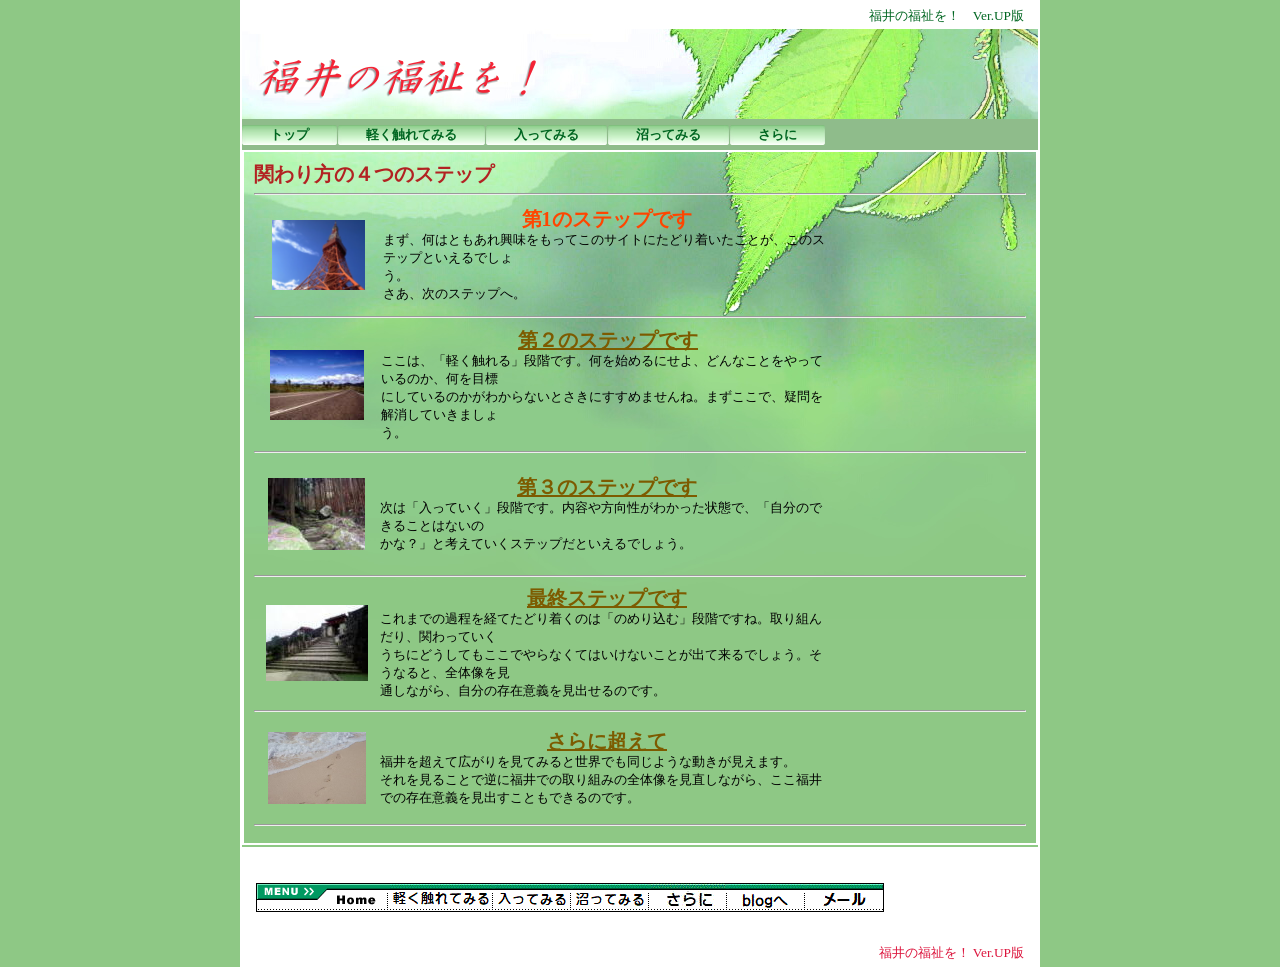
==== index.html @ b04d98d6 "Add files via upload" ====
<!DOCTYPE HTML PUBLIC "-//W3C//DTD HTML 4.01 Transitional//EN" "http://www.w3.org/TR/html4/loose.dtd">
<html lang="ja">

<!--2024/07/13 23:23:06-->

<head>
<meta http-equiv="Content-Type" content="text/html; charset=UTF-8">
<meta http-equiv="Content-Style-Type" content="text/css">
<meta http-equiv="Content-Script-Type" content="text/javascript">
<meta name="GENERATOR" content="JustSystems Homepage Builder Version 15.0.12.0 for Windows">
<title>関わり方の４つのステップ - 福井の福祉を！ - 新規サイト006</title>
  <link href="05_green_h2_0120.css" type="text/css" rel="stylesheet">
  <link rel="stylesheet" href="05_green_h2_0120.css" type="text/css" media="all">
 <a href="https://www.stylemap.co.jp/" title="アクセスカウンター" aria-label="アクセスカウンター"><span class="f-counter" data-dir="67" data-id="1781594639"></span></a>
 <script src="https://www.f-counter.net/js-counter/counter.js" async></script>

</head>

<body>
  <div id="page">
  <div id="header">
  福井の福祉を！　Ver.UP版</div>
  <div id="title">
  <h1><img src="logo_sitetitle_2.png" alt="福井の福祉を！" height="40" width="278" border="0"></h1></div>
 <div id="menubar"><div class="mainmenu"><ul><li class="mainmenulistitem"><span class="mainmenuitem"><span class="mainmenuitemright"><span class="mainmenuitemcenter"><a href="index.html" class="mainmenuitemlink"><span class="mainmenuitemmark">トップ</span></a></span></span></span></li>
 <li class="mainmenulistitem"><span class="mainmenuitem"><span class="mainmenuitemright"><span class="mainmenuitemcenter"><a href="new1.html" class="mainmenuitemlink"><span class="mainmenuitemmark">軽く触れてみる</span></a></span></span></span></li>
 <li class="mainmenulistitem"><span class="mainmenuitem"><span class="mainmenuitemright"><span class="mainmenuitemcenter"><a href="link1.html" class="mainmenuitemlink"><span class="mainmenuitemmark">入ってみる</span></a></span></span></span></li>
 <li class="mainmenulistitem"><span class="mainmenuitem"><span class="mainmenuitemright"><span class="mainmenuitemcenter"><a href="details1.html" class="mainmenuitemlink"><span class="mainmenuitemmark">沼ってみる</span></a></span></span></span></li>
 <li class="mainmenulistitem"><span class="mainmenuitem"><span class="mainmenuitemright"><span class="mainmenuitemcenter"><a href="details1001.html" class="mainmenuitemlink"><span class="mainmenuitemmark">さらに</span></a></span></span></span></li></ul>
  </div>
  </div>
  <div id="side1">
  <div class="submenu">
  <ul>
    <li><a href="index.html" class="HPZPageLink">関わり方の４つのステップ</a></li>
  </ul>
  </div>
  </div>
  <div align="left" style="width : 164px; text-align : left;" id="side2">
  <br>
  <br>
  <font face="ＭＳ Ｐゴシック" size="3" color="#7D5B00">どのステップからでも入っていけます。</font><br>
  <br>
  <br>
  <font size="4" color="Black">福祉に興味のある方は、まず左の写真をクリックしてみてください。</font> 　<font size="4" color="Black">それぞれのステップでの、福祉との関係を考えていけます。</font><br>
  <br>
  <br>
  　　　<font size="4" color="Red"><b>第1のステップ</b></font><br>
  <br>
  <font size="4" color="White">まずは用語を理解するところから。</font><br>
  <br>
  <font size="4">なんといっても、</font><br>
  <a href="https://sites.google.com/view/fukui-welfare-s/"><font size="4">福祉とは？</font></a><font size="4">　から</font><br>
  <br>
  <br>
  <a href=".\mondai.html"><font size="4">福祉の何が問題になっているの？</font></a><br>
  <br>
  <br>
  <a href=".\target.html"><font size="4">何を目指していくの？</font></a><br>
  <br>
  <br>
  <br>
  </div>
  <div id="main_wrapper000" class="HPZAutoMarginAdjuster">
  <div id="main">
  <h2><font color="Firebrick">関わり方の４つのステップ</font></h2>
  <hr>
  <table border="0" width="579">
    <tbody>
      <tr>
        <td align="center" valign="middle" width="122" height="102"><img src="0748.png" alt="リンク１" height="70" width="93" border="0"></td>
        <td align="left" width="447" height="102"><h2 align="center"><font color="OrangeRed"><b>第1のステップです</b></font></h2><font color="Black">まず、何はともあれ興味をもってこのサイトにたどり着いたことが、このステップといえるでしょ<br>
        う。</font><br clear="all">
        <font color="Black">さあ、次のステップへ。</font></td>
      </tr>
    </tbody>
  </table>
  <hr>
  <table border="0" width="584">
    <tbody>
      <tr>
        <td align="center" valign="middle" width="120" height="102"><a href="new1.html" class="HPZPageLink"><img src="oth0131.jpg" alt="リンク２" height="70" width="94" border="0"></a></td>
        <td align="left" width="454" height="102"><h2 align="center"><font color="OrangeRed"><a href="new1.html">第２のステップです</a></font></h2><font color="Black">ここは、「軽く触れる」段階です。何を始めるにせよ、どんなことをやっているのか、何を目標<br>
        にしているのかがわからないとさきにすすめませんね。まずここで、疑問を解消していきましょ<br>
        う。</font></td>
      </tr>
    </tbody>
  </table>
  <hr>
  <table border="0" width="583">
    <tbody>
      <tr>
        <td align="center" valign="middle"><a href="link1.html" class="HPZPageLink"><img src="nat0091.jpg" alt="リンク３" height="72" width="97" border="0"></a></td>
        <td align="left" width="454" height="102"><h2 align="center"><font color="OrangeRed"><b><a href="link1.html">第３のステップです</a></b></font></h2><font color="Black">次は「入っていく」段階です。内容や方向性がわかった状態で、「自分のできることはないの<br>
        かな？」と考えていくステップだといえるでしょう。</font></td>
      </tr>
    </tbody>
  </table>
  <hr>
  <table border="0" width="583">
    <tbody>
      <tr>
        <td align="center" valign="middle"><a href="details1.html" class="HPZPageLink"><img src="oth0031.jpg" alt="リンク４" height="76" width="102" border="0"></a></td>
        <td align="left" width="454" height="102"><h2 align="center"><font color="OrangeRed"><b><a href="details1.html">最終ステップです</a></b></font></h2><font color="Black">これまでの過程を経てたどり着くのは「のめり込む」段階ですね。取り組んだり、関わっていく<br>
        うちにどうしてもここでやらなくてはいけないことが出て来るでしょう。そうなると、全体像を見<br>
        通しながら、自分の存在意義を見出せるのです。</font></td>
      </tr>
    </tbody>
  </table>
  <hr>
<table border="0" width="583">
    <tbody>
      <tr>
            <td align="center" valign="middle" width="119" height="93"><a href="./detail1001.html"><img src="sas0891.jpg" border="0" width="98" height="72"></a></td>
            <td align="left" width="454" height="93"><h2 align="center"><font color="OrangeRed"><b><a href="details1001.html">さらに超えて</a></b></font></h2><font color="Black">福井を超えて広がりを見てみると世界でも同じような動きが見えます。<br>
        それを見ることで逆に福井での取り組みの全体像を見直しながら、ここ福井での存在意義を見出すこともできるのです。</font></td>
          </tr>
    </tbody>
  </table>
  <hr>
  </div>
  </div>
  <div id="footer">
  <div align="left"></div><br clear="all">
 <br clear="all">
  <table border="0" cellpadding="0" cellspacing="0">
    <tbody>
      <tr>
        <td><img src="45bt2_121.gif" alt="" height="29" width="71" border="0"></td>
        <td><a href="index.html" class="HPZPageLink"><img src="bt_01_off_3.gif" alt="" height="29" width="60" border="0"></a></td>
        <td><img src="45bt2_221.gif" alt="" height="29" width="3" border="0"></td>
        <td><a href="new1.html" class="HPZPageLink"><img src="bt_02_off_3.gif" alt="" height="29" width="102" border="0"></a></td>
        <td><img src="45bt2_221.gif" alt="" height="29" width="3" border="0"></td>
        <td><a href="link1.html" class="HPZPageLink"><img src="bt_03_off_3.gif" alt="" height="29" width="75" border="0"></a></td>
        <td><img src="45bt2_221.gif" alt="" height="29" width="3" border="0"></td>
        <td><a href="details1.html" class="HPZPageLink"><img src="bt_04_off_3.gif" alt="" height="29" width="75" border="0"></a></td>
        <td><img src="45bt2_221.gif" alt="" height="29" width="3" border="0"></td>
        <td><a href="details1001.html" class="HPZPageLink"><img src="bt_07_off_3.gif" alt="" height="29" width="75" border="0"></a></td>
        <td><img src="45bt2_221.gif" alt="" height="29" width="3" border="0"></td>
        <td><img src="bt_05_off_3.gif" alt="" height="29" width="75" border="0"></td>
        <td><img src="45bt2_221.gif" alt="" height="29" width="3" border="0"></td>
        <td><a href="mailto:fukui.welfare@gmail.com?subject==%96%E2%82%A2%8D%87%82%ED%82%B9"><img src="bt_06_off_2.gif" alt="" height="29" width="75" border="0"></a></td>
        <td><img src="45bt2_321.gif" alt="" height="29" width="2" border="0"></td>
      </tr>
    </tbody>
  </table>
  <br clear="all">
  <br clear="all">
  <div align="right"><font color="Crimson">福井の福祉を！ Ver.UP版</font></div></div>
  <div id="HPZLPPageTail" style="clear: both;"></div></div>
</body>

</html>
---- 05_green_h2_0120.css ----
* body,* img,* div,* p{
 _behavior: url("cssassist.htc");
}
#footer{
 clear: both;
 width: auto;
 display: block;
 min-height: 16px;
 margin: 0px;
 padding: 4px 14px 3px;
 background: #ffffff left top;
 text-align: right;
 font-style: normal;
 font-weight: normal;
}
#header{
 clear: both;
 width: auto;
 display: block;
 min-height: 16px;
 margin: 0px;
 padding: 5px 14px 4px;
 background: #ffffff left top;
 text-align: right;
 font-style: normal;
 font-weight: normal;
}
#main{
 float: none;
 width: auto;
 min-height: 409px;
 display: block;
 margin: 0px 0px 2px;
 padding: 10px;
 text-align: left;
 font-style: normal;
 font-weight: normal;
 border: 2px solid #ffffff;
}
#menubar{
 clear: both;
 width: auto;
 display: block;
 min-height: 17px;
 margin: 0px;
 padding: 3px 0px;
 background: #8fbc8b left top;
 text-align: left;
 font-style: normal;
 font-weight: bold;
}
#menubar .button{
 margin: 0px;
 padding: 5px 15px 4px 6px;
}
#menubar a.tabs:hover{
 color: #6b78a9;
}
#page{
 width: 796px;
 margin: 0px auto;
 min-height: auto;
 padding: 0px;
 background: #8ec885 url("h2_0001.jpg") no-repeat center top;
 font-style: normal;
 font-weight: normal;
 font-size: 10pt;
 font-family: "MS UI Gothic";
 color: #006621;
 border: 2px solid #ffffff;
 min-width: 600px;
}
#side1{
 float: left;
 width: 176px;
 display: none;
 min-height: 409px;
 margin: 0px 2px 2px 0px;
 padding: 10px;
 text-align: left;
 font-style: normal;
 font-weight: normal;
 border-top: 2px solid #ffffff;
 border-right: 2px solid #ffffff;
 border-bottom: 2px solid #ffffff;
 border-left: none;
}
#side1 .list{
 text-align: left;
 font: 1em/120% "MS UI Gothic";
 margin: 3px 0px 3px 15px;
 width: 185px;
 height: 20px;
}
#side1 .list a{
 background: #ffffff;
}
#side1 .list a:hover{
 background: #efefef;
 color: #0600b3;
}
#side2{
 float: right;
 width: 176px;
 display: none;
 min-height: 409px;
 margin: 0px 0px 2px 2px;
 padding: 10px;
 text-align: left;
 font-style: normal;
 font-weight: normal;
 border-top: 2px solid #ffffff;
 border-right: none;
 border-bottom: 2px solid #ffffff;
 border-left: 2px solid #ffffff;
}
#title{
 clear: both;
 width: auto;
 display: block;
 min-height: 50px;
 margin: 0px;
 padding: 30px 16px 10px;
 text-align: left;
 font-style: normal;
 font-weight: normal;
 font-size: 18pt;
}
.address1{
 padding: 0px 0px 0px 20px;
 background: url("h2_0120_mailbtn01001.png") no-repeat left top;
 font-style: normal;
 font-weight: bold;
 font-size: 11pt;
 color: #806a00;
 text-decoration: none;
 text-transform: none;
}
.address2{
 padding: 0px 0px 0px 20px;
 background: url("h2_0120_mailbtn02001.png") no-repeat left top;
 font-style: normal;
 font-weight: bold;
 font-size: 11pt;
 color: #0084b0;
 text-decoration: none;
 text-transform: none;
}
.column1{
 margin: 10px 0px;
 padding: 10px;
 background: #b3a24e left top;
 font-style: normal;
 font-weight: normal;
 font-size: 10pt;
 color: #7a3f00;
 text-decoration: none;
 text-transform: none;
 border: 2px solid #7a3f00;
}
.column2{
 margin: 10px 0px;
 padding: 10px;
 background: #6ab844 left top;
 font-style: normal;
 font-weight: normal;
 font-size: 10pt;
 color: #ffffff;
 text-decoration: none;
 text-transform: none;
 border: 2px solid #006400;
}
.contents{
 position: relative;
 width: 100%;
}
.date1{
 font-style: normal;
 font-weight: bold;
 font-size: 8pt;
 color: #ffff00;
 text-decoration: none;
 text-transform: none;
}
.date2{
 font-style: normal;
 font-weight: bold;
 font-size: 8pt;
 color: #ffffff;
 text-decoration: none;
 text-transform: none;
}
.hide{
 display: none;
}
.horzmenu2 .mainmenuitemcurrent .mainmenuitemlink{
 color: #e0ffc4;
}
.horzmenu2 .mainmenuitemcurrent .mainmenuitemlink:link{
 color: #e0ffc4;
}
.horzmenu2 .mainmenuitemcurrent .mainmenuitemlink:visited{
 color: #e0ffc4;
}
.horzmenu3 .mainmenuitemcurrent .mainmenuitemlink{
 color: #e0ffc4;
}
.horzmenu3 .mainmenuitemcurrent .mainmenuitemlink:link{
 color: #e0ffc4;
}
.horzmenu3 .mainmenuitemcurrent .mainmenuitemlink:visited{
 color: #e0ffc4;
}
.horzmenu4 .mainmenuitemcurrent .mainmenuitemlink{
 color: #e0ffc4;
}
.horzmenu4 .mainmenuitemcurrent .mainmenuitemlink:link{
 color: #e0ffc4;
}
.horzmenu4 .mainmenuitemcurrent .mainmenuitemlink:visited{
 color: #e0ffc4;
}
.horzmenu5 .mainmenuitemcurrent .mainmenuitemlink{
 color: #e0ffc4;
}
.horzmenu5 .mainmenuitemcurrent .mainmenuitemlink:link{
 color: #e0ffc4;
}
.horzmenu5 .mainmenuitemcurrent .mainmenuitemlink:visited{
 color: #e0ffc4;
}
.horzmenu6 .mainmenuitemcurrent .mainmenuitemlink{
 color: #e0ffc4;
}
.horzmenu6 .mainmenuitemcurrent .mainmenuitemlink:link{
 color: #e0ffc4;
}
.horzmenu6 .mainmenuitemcurrent .mainmenuitemlink:visited{
 color: #e0ffc4;
}
.horzmenu7 .mainmenuitemcurrent .mainmenuitemlink{
 color: #e0ffc4;
}
.horzmenu7 .mainmenuitemcurrent .mainmenuitemlink:link{
 color: #e0ffc4;
}
.horzmenu7 .mainmenuitemcurrent .mainmenuitemlink:visited{
 color: #e0ffc4;
}
.horzmenu8 .mainmenuitemcurrent .mainmenuitemlink{
 color: #e0ffc4;
}
.horzmenu8 .mainmenuitemcurrent .mainmenuitemlink:link{
 color: #e0ffc4;
}
.horzmenu8 .mainmenuitemcurrent .mainmenuitemlink:visited{
 color: #e0ffc4;
}
.horzmenu9 .mainmenuitemcurrent .mainmenuitemlink{
 color: #e0ffc4;
}
.horzmenu9 .mainmenuitemcurrent .mainmenuitemlink:link{
 color: #e0ffc4;
}
.horzmenu9 .mainmenuitemcurrent .mainmenuitemlink:visited{
 color: #e0ffc4;
}
.HPZAutoMarginAdjuster{
 overflow-x: hidden;
}
.hpzlarge1{
 font-style: normal;
 font-weight: bold;
 font-size: 18pt;
 color: #5c3b99;
 text-decoration: none;
 text-transform: none;
}
.hpzmidium1{
 font-style: normal;
 font-weight: bold;
 font-size: 15pt;
 color: #5c3b99;
 text-decoration: none;
 text-transform: none;
}
.hpzsmall1{
 font-style: normal;
 font-weight: bold;
 font-size: 12pt;
 color: #5c3b99;
 text-decoration: none;
 text-transform: none;
}
.line1{
 margin: 5px 0px;
 padding: 5px 10px;
 background: #46b599 left top;
 font-style: normal;
 font-weight: bold;
 font-size: 11pt;
 color: #005949;
 text-decoration: none;
 text-transform: none;
 border-top: 2px solid #006400;
 border-bottom: 2px solid #006400;
}
.line2{
 margin: 5px 0px;
 padding: 5px 10px;
 background: #c6e3c6 left top;
 font-style: normal;
 font-weight: bold;
 font-size: 11pt;
 color: #006620;
 text-decoration: none;
 text-transform: none;
 border-top: 2px solid #006620;
 border-bottom: 2px solid #006620;
}
.link1{
 padding: 0px 0px 0px 20px;
 background: url("h2_0120_linkbtn01001.png") no-repeat left top;
 font-style: normal;
 font-weight: bold;
 font-size: 11pt;
 color: #6b8e23;
 text-decoration: none;
 text-transform: none;
}
.link2{
 padding: 0px 0px 0px 20px;
 background: url("h2_0120_linkbtn02001.png") no-repeat left top;
 font-style: normal;
 font-weight: bold;
 font-size: 11pt;
 color: #ff5d00;
 text-decoration: none;
 text-transform: none;
}
.mainmenu .mainmenuitem,.horzmenu2 .mainmenuitem,.horzmenu3 .mainmenuitem,.horzmenu4 .mainmenuitem,.horzmenu5 .mainmenuitem,.horzmenu6 .mainmenuitem,.horzmenu7 .mainmenuitem,.horzmenu8 .mainmenuitem,.horzmenu9 .mainmenuitem{
 float: left;
 padding: 0px 0px 0px 8px;
 background: url("0083_04_01001.png") no-repeat left center;
 display: inline;
}
.mainmenu .mainmenuitem:hover .mainmenuitemcenter,.horzmenu2 .mainmenuitem:hover .mainmenuitemcenter,.horzmenu3 .mainmenuitem:hover .mainmenuitemcenter,.horzmenu4 .mainmenuitem:hover .mainmenuitemcenter,.horzmenu5 .mainmenuitem:hover .mainmenuitemcenter,.horzmenu6 .mainmenuitem:hover .mainmenuitemcenter,.horzmenu7 .mainmenuitem:hover .mainmenuitemcenter,.horzmenu8 .mainmenuitem:hover .mainmenuitemcenter,.horzmenu9 .mainmenuitem:hover .mainmenuitemcenter,.mainmenu .mainmenuitemcurrent .mainmenuitemcenter,.horzmenu2 .mainmenuitemcurrent .mainmenuitemcenter,.horzmenu3 .mainmenuitemcurrent .mainmenuitemcenter,.horzmenu4 .mainmenuitemcurrent .mainmenuitemcenter,.horzmenu5 .mainmenuitemcurrent .mainmenuitemcenter,.horzmenu6 .mainmenuitemcurrent .mainmenuitemcenter,.horzmenu7 .mainmenuitemcurrent .mainmenuitemcenter,.horzmenu8 .mainmenuitemcurrent .mainmenuitemcenter,.horzmenu9 .mainmenuitemcurrent .mainmenuitemcenter{
 background: url("0084_04_02001.png") repeat-x left center;
}
.mainmenu .mainmenuitem:hover .mainmenuitemright,.horzmenu2 .mainmenuitem:hover .mainmenuitemright,.horzmenu3 .mainmenuitem:hover .mainmenuitemright,.horzmenu4 .mainmenuitem:hover .mainmenuitemright,.horzmenu5 .mainmenuitem:hover .mainmenuitemright,.horzmenu6 .mainmenuitem:hover .mainmenuitemright,.horzmenu7 .mainmenuitem:hover .mainmenuitemright,.horzmenu8 .mainmenuitem:hover .mainmenuitemright,.horzmenu9 .mainmenuitem:hover .mainmenuitemright,.mainmenu .mainmenuitemcurrent .mainmenuitemright,.horzmenu2 .mainmenuitemcurrent .mainmenuitemright,.horzmenu3 .mainmenuitemcurrent .mainmenuitemright,.horzmenu4 .mainmenuitemcurrent .mainmenuitemright,.horzmenu5 .mainmenuitemcurrent .mainmenuitemright,.horzmenu6 .mainmenuitemcurrent .mainmenuitemright,.horzmenu7 .mainmenuitemcurrent .mainmenuitemright,.horzmenu8 .mainmenuitemcurrent .mainmenuitemright,.horzmenu9 .mainmenuitemcurrent .mainmenuitemright{
 padding: 0px 8px 0px 0px;
 background: url("0084_04_03001.png") no-repeat right center;
}
.mainmenu .mainmenuitem:hover,.horzmenu2 .mainmenuitem:hover,.horzmenu3 .mainmenuitem:hover,.horzmenu4 .mainmenuitem:hover,.horzmenu5 .mainmenuitem:hover,.horzmenu6 .mainmenuitem:hover,.horzmenu7 .mainmenuitem:hover,.horzmenu8 .mainmenuitem:hover,.horzmenu9 .mainmenuitem:hover,.mainmenu .mainmenuitemcurrent .mainmenuitem,.horzmenu2 .mainmenuitemcurrent .mainmenuitem,.horzmenu3 .mainmenuitemcurrent .mainmenuitem,.horzmenu4 .mainmenuitemcurrent .mainmenuitem,.horzmenu5 .mainmenuitemcurrent .mainmenuitem,.horzmenu6 .mainmenuitemcurrent .mainmenuitem,.horzmenu7 .mainmenuitemcurrent .mainmenuitem,.horzmenu8 .mainmenuitemcurrent .mainmenuitem,.horzmenu9 .mainmenuitemcurrent .mainmenuitem{
 padding: 0px 0px 0px 8px;
 background: url("0084_04_01001.png") no-repeat left center;
}
.mainmenu .mainmenuitemcenter,.horzmenu2 .mainmenuitemcenter,.horzmenu3 .mainmenuitemcenter,.horzmenu4 .mainmenuitemcenter,.horzmenu5 .mainmenuitemcenter,.horzmenu6 .mainmenuitemcenter,.horzmenu7 .mainmenuitemcenter,.horzmenu8 .mainmenuitemcenter,.horzmenu9 .mainmenuitemcenter{
 float: left;
 display: inline;
 background: url("0083_04_02001.png") repeat-x left center;
}
.mainmenu .mainmenuitemcurrent .mainmenuitemlink{
 color: #e0ffc4;
}
.mainmenu .mainmenuitemcurrent .mainmenuitemlink:link{
 color: #e0ffc4;
}
.mainmenu .mainmenuitemcurrent .mainmenuitemlink:visited{
 color: #e0ffc4;
}
.mainmenu .mainmenuitemlink,.horzmenu2 .mainmenuitemlink,.horzmenu3 .mainmenuitemlink,.horzmenu4 .mainmenuitemlink,.horzmenu5 .mainmenuitemlink,.horzmenu6 .mainmenuitemlink,.horzmenu7 .mainmenuitemlink,.horzmenu8 .mainmenuitemlink,.horzmenu9 .mainmenuitemlink{
 float: left;
 text-decoration: none;
 margin: 0px;
 white-space: pre;
 text-align: left;
 font-style: normal;
 font-weight: bold;
 padding: 4px 20px 3px;
}
.mainmenu .mainmenuitemlink:link{
 color: #006621;
}
.mainmenu .mainmenuitemlink:visited{
 color: #006621;
}
.mainmenu .mainmenuitemlink:hover,.horzmenu2 .mainmenuitemlink:hover,.horzmenu3 .mainmenuitemlink:hover,.horzmenu4 .mainmenuitemlink:hover,.horzmenu5 .mainmenuitemlink:hover,.horzmenu6 .mainmenuitemlink:hover,.horzmenu7 .mainmenuitemlink:hover,.horzmenu8 .mainmenuitemlink:hover,.horzmenu9 .mainmenuitemlink:hover{
 color: #e0ffc4;
}
.mainmenu .mainmenuitemright,.horzmenu2 .mainmenuitemright,.horzmenu3 .mainmenuitemright,.horzmenu4 .mainmenuitemright,.horzmenu5 .mainmenuitemright,.horzmenu6 .mainmenuitemright,.horzmenu7 .mainmenuitemright,.horzmenu8 .mainmenuitemright,.horzmenu9 .mainmenuitemright{
 float: left;
 display: inline;
 padding: 0px 8px 0px 0px;
 background: url("0083_04_03001.png") no-repeat right center;
}
.mainmenu :link,.horzmenu2 :link,.horzmenu3 :link,.horzmenu4 :link,.horzmenu5 :link,.horzmenu6 :link,.horzmenu7 :link,.horzmenu8 :link,.horzmenu9 :link{
 color: #006621;
}
.mainmenu :visited,.horzmenu2 :visited,.horzmenu3 :visited,.horzmenu4 :visited,.horzmenu5 :visited,.horzmenu6 :visited,.horzmenu7 :visited,.horzmenu8 :visited,.horzmenu9 :visited{
 color: #006621;
}
.mainmenu :hover,.horzmenu2 :hover,.horzmenu3 :hover,.horzmenu4 :hover,.horzmenu5 :hover,.horzmenu6 :hover,.horzmenu7 :hover,.horzmenu8 :hover,.horzmenu9 :hover{
 color: #e0ffc4;
}
.mainmenu li,.horzmenu2 li,.horzmenu3 li,.horzmenu4 li,.horzmenu5 li,.horzmenu6 li,.horzmenu7 li,.horzmenu8 li,.horzmenu9 li{
 float: left;
 display: inline;
 padding: 0px 1px 0px 0px;
}
.mainmenu ul,.horzmenu2 ul,.horzmenu3 ul,.horzmenu4 ul,.horzmenu5 ul,.horzmenu6 ul,.horzmenu7 ul,.horzmenu8 ul,.horzmenu9 ul{
 float: left;
 list-style: none;
 margin: 0px;
 padding: 0px;
}
.mainmenu ul.pulldownmenu :hover,.horzmenu2 ul.pulldownmenu :hover,.horzmenu3 ul.pulldownmenu :hover,.horzmenu4 ul.pulldownmenu :hover,.horzmenu5 ul.pulldownmenu :hover,.horzmenu6 ul.pulldownmenu :hover,.horzmenu7 ul.pulldownmenu :hover,.horzmenu8 ul.pulldownmenu :hover,.horzmenu9 ul.pulldownmenu :hover{
 background-color: #70a16f;
}
.mainmenu ul.pulldownmenu a,.horzmenu2 ul.pulldownmenu a,.horzmenu3 ul.pulldownmenu a,.horzmenu4 ul.pulldownmenu a,.horzmenu5 ul.pulldownmenu a,.horzmenu6 ul.pulldownmenu a,.horzmenu7 ul.pulldownmenu a,.horzmenu8 ul.pulldownmenu a,.horzmenu9 ul.pulldownmenu a{
 text-decoration: none;
}
.mainmenu ul.pulldownmenu li,.horzmenu2 ul.pulldownmenu li,.horzmenu3 ul.pulldownmenu li,.horzmenu4 ul.pulldownmenu li,.horzmenu5 ul.pulldownmenu li,.horzmenu6 ul.pulldownmenu li,.horzmenu7 ul.pulldownmenu li,.horzmenu8 ul.pulldownmenu li,.horzmenu9 ul.pulldownmenu li{
 margin: 0px;
 padding: 5px;
 clear: both;
 white-space: pre;
 border-top: none;
 border-right: 1px;
 border-bottom: 1px solid #ffffff;
 border-left: 1px;
}
.mainmenu ul.pulldownmenu,.horzmenu2 ul.pulldownmenu,.horzmenu3 ul.pulldownmenu,.horzmenu4 ul.pulldownmenu,.horzmenu5 ul.pulldownmenu,.horzmenu6 ul.pulldownmenu,.horzmenu7 ul.pulldownmenu,.horzmenu8 ul.pulldownmenu,.horzmenu9 ul.pulldownmenu{
 display: none;
 list-style: none;
 position: absolute;
 margin: 0px;
 padding: 0px;
 text-decoration: none;
 background-color: #a2cca1;
 border: 1px solid #dcdcdc;
}
.mainmenu,.horzmenu2,.horzmenu3,.horzmenu4,.horzmenu5,.horzmenu6,.horzmenu7,.horzmenu8,.horzmenu9{
 margin: 0px;
 padding: 0px;
 overflow: auto;
 color: #006621;
}
.submenu .submenuitem .submenuitemcenter,.vertmenu2 .submenuitem .submenuitemcenter,.vertmenu3 .submenuitem .submenuitemcenter,.vertmenu4 .submenuitem .submenuitemcenter,.vertmenu5 .submenuitem .submenuitemcenter,.vertmenu6 .submenuitem .submenuitemcenter,.vertmenu7 .submenuitem .submenuitemcenter,.vertmenu8 .submenuitem .submenuitemcenter,.vertmenu9 .submenuitem .submenuitemcenter{
 float: left;
 display: inline;
}
.submenu .submenuitem .submenuitemright,.vertmenu2 .submenuitem .submenuitemright,.vertmenu3 .submenuitem .submenuitemright,.vertmenu4 .submenuitem .submenuitemright,.vertmenu5 .submenuitem .submenuitemright,.vertmenu6 .submenuitem .submenuitemright,.vertmenu7 .submenuitem .submenuitemright,.vertmenu8 .submenuitem .submenuitemright,.vertmenu9 .submenuitem .submenuitemright{
 float: left;
 display: inline;
}
.submenu .submenuitem,.vertmenu2 .submenuitem,.vertmenu3 .submenuitem,.vertmenu4 .submenuitem,.vertmenu5 .submenuitem,.vertmenu6 .submenuitem,.vertmenu7 .submenuitem,.vertmenu8 .submenuitem,.vertmenu9 .submenuitem{
 float: left;
}
.submenu .submenuitem:hover .submenuitemcenter,.vertmenu2 .submenuitem:hover .submenuitemcenter,.vertmenu3 .submenuitem:hover .submenuitemcenter,.vertmenu4 .submenuitem:hover .submenuitemcenter,.vertmenu5 .submenuitem:hover .submenuitemcenter,.vertmenu6 .submenuitem:hover .submenuitemcenter,.vertmenu7 .submenuitem:hover .submenuitemcenter,.vertmenu8 .submenuitem:hover .submenuitemcenter,.vertmenu9 .submenuitem:hover .submenuitemcenter,.submenu .submenuitemcurrent .submenuitem .submenuitemcenter,.vertmenu2 .submenuitemcurrent .submenuitem .submenuitemcenter,.vertmenu3 .submenuitemcurrent .submenuitem .submenuitemcenter,.vertmenu4 .submenuitemcurrent .submenuitem .submenuitemcenter,.vertmenu5 .submenuitemcurrent .submenuitem .submenuitemcenter,.vertmenu6 .submenuitemcurrent .submenuitem .submenuitemcenter,.vertmenu7 .submenuitemcurrent .submenuitem .submenuitemcenter,.vertmenu8 .submenuitemcurrent .submenuitem .submenuitemcenter,.vertmenu9 .submenuitemcurrent .submenuitem .submenuitemcenter{
 display: inline;
}
.submenu .submenuitem:hover .submenuitemmark,.vertmenu2 .submenuitem:hover .submenuitemmark,.vertmenu3 .submenuitem:hover .submenuitemmark,.vertmenu4 .submenuitem:hover .submenuitemmark,.vertmenu5 .submenuitem:hover .submenuitemmark,.vertmenu6 .submenuitem:hover .submenuitemmark,.vertmenu7 .submenuitem:hover .submenuitemmark,.vertmenu8 .submenuitem:hover .submenuitemmark,.vertmenu9 .submenuitem:hover .submenuitemmark,.submenu .submenuitemcurrent .submenuitemmark,.vertmenu2 .submenuitemcurrent .submenuitemmark,.vertmenu3 .submenuitemcurrent .submenuitemmark,.vertmenu4 .submenuitemcurrent .submenuitemmark,.vertmenu5 .submenuitemcurrent .submenuitemmark,.vertmenu6 .submenuitemcurrent .submenuitemmark,.vertmenu7 .submenuitemcurrent .submenuitemmark,.vertmenu8 .submenuitemcurrent .submenuitemmark,.vertmenu9 .submenuitemcurrent .submenuitemmark{
 background: url("h2_0120_linkbtn04001.png") no-repeat left center;
 padding: 0px 0px 0px 18px;
}
.submenu .submenuitem:hover .submenuitemright,.vertmenu2 .submenuitem:hover .submenuitemright,.vertmenu3 .submenuitem:hover .submenuitemright,.vertmenu4 .submenuitem:hover .submenuitemright,.vertmenu5 .submenuitem:hover .submenuitemright,.vertmenu6 .submenuitem:hover .submenuitemright,.vertmenu7 .submenuitem:hover .submenuitemright,.vertmenu8 .submenuitem:hover .submenuitemright,.vertmenu9 .submenuitem:hover .submenuitemright,.submenu .submenuitemcurrent .submenuitem .submenuitemright,.vertmenu2 .submenuitemcurrent .submenuitem .submenuitemright,.vertmenu3 .submenuitemcurrent .submenuitem .submenuitemright,.vertmenu4 .submenuitemcurrent .submenuitem .submenuitemright,.vertmenu5 .submenuitemcurrent .submenuitem .submenuitemright,.vertmenu6 .submenuitemcurrent .submenuitem .submenuitemright,.vertmenu7 .submenuitemcurrent .submenuitem .submenuitemright,.vertmenu8 .submenuitemcurrent .submenuitem .submenuitemright,.vertmenu9 .submenuitemcurrent .submenuitem .submenuitemright{
 display: inline;
}
.submenu .submenuitemcurrent .submenuitem .submenuitemlink{
 color: #61940f;
}
.submenu .submenuitemcurrent .submenuitem .submenuitemlink:link{
 color: #61940f;
}
.submenu .submenuitemcurrent .submenuitem .submenuitemlink:visited{
 color: #61940f;
}
.submenu .submenuitemlink,.vertmenu2 .submenuitemlink,.vertmenu3 .submenuitemlink,.vertmenu4 .submenuitemlink,.vertmenu5 .submenuitemlink,.vertmenu6 .submenuitemlink,.vertmenu7 .submenuitemlink,.vertmenu8 .submenuitemlink,.vertmenu9 .submenuitemlink{
 float: left;
 text-decoration: none;
 margin: 0px;
 text-align: left;
 font-style: normal;
 font-weight: bold;
 color: #2f4f4f;
 width: 140px;
 padding: 4px 0px 3px;
}
.submenu .submenuitemlink:link,.vertmenu2 .submenuitemlink:link,.vertmenu3 .submenuitemlink:link,.vertmenu4 .submenuitemlink:link,.vertmenu5 .submenuitemlink:link,.vertmenu6 .submenuitemlink:link,.vertmenu7 .submenuitemlink:link,.vertmenu8 .submenuitemlink:link,.vertmenu9 .submenuitemlink:link{
 color: #2f4f4f;
}
.submenu .submenuitemlink:visited,.vertmenu2 .submenuitemlink:visited,.vertmenu3 .submenuitemlink:visited,.vertmenu4 .submenuitemlink:visited,.vertmenu5 .submenuitemlink:visited,.vertmenu6 .submenuitemlink:visited,.vertmenu7 .submenuitemlink:visited,.vertmenu8 .submenuitemlink:visited,.vertmenu9 .submenuitemlink:visited{
 color: #2f4f4f;
}
.submenu .submenuitemlink:hover,.vertmenu2 .submenuitemlink:hover,.vertmenu3 .submenuitemlink:hover,.vertmenu4 .submenuitemlink:hover,.vertmenu5 .submenuitemlink:hover,.vertmenu6 .submenuitemlink:hover,.vertmenu7 .submenuitemlink:hover,.vertmenu8 .submenuitemlink:hover,.vertmenu9 .submenuitemlink:hover{
 color: #61940f;
}
.submenu .submenuitemmark,.vertmenu2 .submenuitemmark,.vertmenu3 .submenuitemmark,.vertmenu4 .submenuitemmark,.vertmenu5 .submenuitemmark,.vertmenu6 .submenuitemmark,.vertmenu7 .submenuitemmark,.vertmenu8 .submenuitemmark,.vertmenu9 .submenuitemmark{
 background: url("h2_0120_linkbtn03001.png") no-repeat left center;
 padding: 0px 0px 0px 18px;
}
.submenu li,.vertmenu2 li,.vertmenu3 li,.vertmenu4 li,.vertmenu5 li,.vertmenu6 li,.vertmenu7 li,.vertmenu8 li,.vertmenu9 li{
 clear: both;
 margin: 0px 0px 2px;
}
.submenu ul,.vertmenu2 ul,.vertmenu3 ul,.vertmenu4 ul,.vertmenu5 ul,.vertmenu6 ul,.vertmenu7 ul,.vertmenu8 ul,.vertmenu9 ul{
 float: left;
 list-style: none;
 margin: 0px;
 padding: 0px;
}
.submenu,.vertmenu2,.vertmenu3,.vertmenu4,.vertmenu5,.vertmenu6,.vertmenu7,.vertmenu8,.vertmenu9{
 overflow: hidden;
 margin: 0px;
 padding: 0px;
}
.vertmenu2 .submenuitemcurrent .submenuitem .submenuitemlink{
 color: #61940f;
}
.vertmenu2 .submenuitemcurrent .submenuitem .submenuitemlink:link{
 color: #61940f;
}
.vertmenu2 .submenuitemcurrent .submenuitem .submenuitemlink:visited{
 color: #61940f;
}
.vertmenu3 .submenuitemcurrent .submenuitem .submenuitemlink{
 color: #61940f;
}
.vertmenu3 .submenuitemcurrent .submenuitem .submenuitemlink:link{
 color: #61940f;
}
.vertmenu3 .submenuitemcurrent .submenuitem .submenuitemlink:visited{
 color: #61940f;
}
.vertmenu4 .submenuitemcurrent .submenuitem .submenuitemlink{
 color: #61940f;
}
.vertmenu4 .submenuitemcurrent .submenuitem .submenuitemlink:link{
 color: #61940f;
}
.vertmenu4 .submenuitemcurrent .submenuitem .submenuitemlink:visited{
 color: #61940f;
}
.vertmenu5 .submenuitemcurrent .submenuitem .submenuitemlink{
 color: #61940f;
}
.vertmenu5 .submenuitemcurrent .submenuitem .submenuitemlink:link{
 color: #61940f;
}
.vertmenu5 .submenuitemcurrent .submenuitem .submenuitemlink:visited{
 color: #61940f;
}
.vertmenu6 .submenuitemcurrent .submenuitem .submenuitemlink{
 color: #61940f;
}
.vertmenu6 .submenuitemcurrent .submenuitem .submenuitemlink:link{
 color: #61940f;
}
.vertmenu6 .submenuitemcurrent .submenuitem .submenuitemlink:visited{
 color: #61940f;
}
.vertmenu7 .submenuitemcurrent .submenuitem .submenuitemlink{
 color: #61940f;
}
.vertmenu7 .submenuitemcurrent .submenuitem .submenuitemlink:link{
 color: #61940f;
}
.vertmenu7 .submenuitemcurrent .submenuitem .submenuitemlink:visited{
 color: #61940f;
}
.vertmenu8 .submenuitemcurrent .submenuitem .submenuitemlink{
 color: #61940f;
}
.vertmenu8 .submenuitemcurrent .submenuitem .submenuitemlink:link{
 color: #61940f;
}
.vertmenu8 .submenuitemcurrent .submenuitem .submenuitemlink:visited{
 color: #61940f;
}
.vertmenu9 .submenuitemcurrent .submenuitem .submenuitemlink{
 color: #61940f;
}
.vertmenu9 .submenuitemcurrent .submenuitem .submenuitemlink:link{
 color: #61940f;
}
.vertmenu9 .submenuitemcurrent .submenuitem .submenuitemlink:visited{
 color: #61940f;
}
a{
 color: #7d5b00;
}
a:visited{
 color: #595959;
}
a:hover{
 color: #61940f;
}
body{
 margin: 0px;
 background: #8ec885 left top;
 -webkit-text-size-adjust: none;
}
h1{
 margin: 0px;
 font-style: normal;
 font-weight: bold;
 font-size: 20pt;
 text-decoration: none;
 text-transform: none;
 line-height: 120%;
}
h2{
 margin: 0px;
 font-style: normal;
 font-weight: bold;
 font-size: 15pt;
 text-decoration: none;
 text-transform: none;
 line-height: 120%;
}
h3{
 margin: 0px;
 font-style: italic;
 font-weight: bold;
 font-size: 11.7pt;
 text-decoration: none;
 text-transform: none;
 line-height: 120%;
}
h4{
 margin: 0px;
 font-style: normal;
 font-weight: bold;
 font-size: 10pt;
 text-decoration: none;
 text-transform: none;
 line-height: 120%;
}
h5{
 margin: 0px;
 font-style: italic;
 font-weight: bold;
 font-size: 8.3pt;
 text-decoration: none;
 text-transform: none;
 line-height: 117%;
}
h6{
 margin: 0px;
 font-style: normal;
 font-weight: bold;
 font-size: 6.7pt;
 text-decoration: none;
 text-transform: none;
 line-height: 120%;
}
hr.horizon1{
 padding: 0px;
 height: 2px;
 border: 1px solid #006400;
}
hr.horizon2{
 padding: 0px;
 height: 1px;
 border: 1px solid #8b0000;
}
hr.horizon3{
 padding: 0px;
 height: 1px;
 border: 1px dashed #006400;
}
hr.horizon4{
 padding: 0px;
 height: 1px;
 border: 1px dashed #8b0000;
}
table.table1{
 border-collapse: collapse;
 table-layout: auto;
 border-top: 1px solid #006400;
 border-right: none;
 border-bottom: none;
 border-left: 1px solid #006400;
}
table.table1 td{
 border-top: none;
 border-right: 1px solid #006400;
 border-bottom: 1px solid #006400;
 border-left: none;
}
table.table1 th{
 border-top: none;
 border-right: 1px solid #006400;
 border-bottom: 1px solid #006400;
 border-left: none;
}
table.table10{
 border-collapse: separate;
 table-layout: auto;
}
table.table10 td{
 background: #e9967a left top;
}
table.table10 th{
 background: #ff8c00 left top;
}
table.table2{
 border-collapse: collapse;
 table-layout: auto;
 border-top: 1px solid #8b0000;
 border-right: none;
 border-bottom: none;
 border-left: 1px solid #8b0000;
}
table.table2 td{
 border-top: none;
 border-right: 1px solid #8b0000;
 border-bottom: 1px solid #8b0000;
 border-left: none;
}
table.table2 th{
 border-top: none;
 border-right: 1px solid #8b0000;
 border-bottom: 1px solid #8b0000;
 border-left: none;
}
table.table3{
 border-collapse: collapse;
 table-layout: auto;
 border-top: 1px solid #006400;
 border-right: none;
 border-bottom: none;
 border-left: 1px solid #006400;
}
table.table3 td{
 background: #f0fff0 left top;
 border-top: none;
 border-right: 1px solid #006400;
 border-bottom: 1px solid #006400;
 border-left: none;
}
table.table3 th{
 background: #ceedb2 left top;
 border-top: none;
 border-right: 1px solid #006400;
 border-bottom: 1px solid #006400;
 border-left: none;
}
table.table4{
 border-collapse: collapse;
 table-layout: auto;
 border-top: 1px solid #8b0000;
 border-right: none;
 border-bottom: none;
 border-left: 1px solid #8b0000;
}
table.table4 td{
 background: #fff4f2 left top;
 border-top: none;
 border-right: 1px solid #8b0000;
 border-bottom: 1px solid #8b0000;
 border-left: none;
}
table.table4 th{
 background: #e6d3cf left top;
 border-top: none;
 border-right: 1px solid #8b0000;
 border-bottom: 1px solid #8b0000;
 border-left: none;
}
table.table5{
 border-collapse: collapse;
 table-layout: auto;
 border: 2px solid #006400;
}
table.table5 td{
 border-top: none;
 border-right: 1px solid #006400;
 border-bottom: 1px solid #006400;
 border-left: none;
}
table.table5 th{
 border-top: none;
 border-right: 1px solid #006400;
 border-bottom: 2px solid #006400;
 border-left: none;
}
table.table6{
 table-layout: auto;
 border-collapse: collapse;
 border: 2px solid #8b0000;
}
table.table6 td{
 border-top: none;
 border-right: 1px solid #8b0000;
 border-bottom: 1px solid #8b0000;
 border-left: none;
}
table.table6 th{
 border-top: none;
 border-right: 1px solid #8b0000;
 border-bottom: 2px solid #8b0000;
 border-left: none;
}
table.table7{
 table-layout: auto;
 border-collapse: collapse;
 border: 2px solid #006400;
}
table.table7 td{
 background: #f0fff0 left top;
 border-top: none;
 border-right: 1px solid #006400;
 border-bottom: 1px solid #006400;
 border-left: none;
}
table.table7 th{
 background: #ceedb2 left top;
 border-top: none;
 border-right: 1px solid #006400;
 border-bottom: 1px solid #006400;
 border-left: none;
}
table.table8{
 table-layout: auto;
 border-collapse: collapse;
 border: 2px solid #8b0000;
}
table.table8 td{
 background: #fff4f2 left top;
 border-top: none;
 border-right: 1px solid #8b0000;
 border-bottom: 1px solid #8b0000;
 border-left: none;
}
table.table8 th{
 background: #e6d3cf left top;
 border-top: none;
 border-right: 1px solid #8b0000;
 border-bottom: 1px solid #8b0000;
 border-left: none;
}
table.table9{
 border-collapse: separate;
 table-layout: auto;
}
table.table9 td{
 background: #f0fff0 left top;
}
table.table9 th{
 background: #ceedb2 left top;
}
---- 05_green_h2_0120.css ----
* body,* img,* div,* p{
 _behavior: url("cssassist.htc");
}
#footer{
 clear: both;
 width: auto;
 display: block;
 min-height: 16px;
 margin: 0px;
 padding: 4px 14px 3px;
 background: #ffffff left top;
 text-align: right;
 font-style: normal;
 font-weight: normal;
}
#header{
 clear: both;
 width: auto;
 display: block;
 min-height: 16px;
 margin: 0px;
 padding: 5px 14px 4px;
 background: #ffffff left top;
 text-align: right;
 font-style: normal;
 font-weight: normal;
}
#main{
 float: none;
 width: auto;
 min-height: 409px;
 display: block;
 margin: 0px 0px 2px;
 padding: 10px;
 text-align: left;
 font-style: normal;
 font-weight: normal;
 border: 2px solid #ffffff;
}
#menubar{
 clear: both;
 width: auto;
 display: block;
 min-height: 17px;
 margin: 0px;
 padding: 3px 0px;
 background: #8fbc8b left top;
 text-align: left;
 font-style: normal;
 font-weight: bold;
}
#menubar .button{
 margin: 0px;
 padding: 5px 15px 4px 6px;
}
#menubar a.tabs:hover{
 color: #6b78a9;
}
#page{
 width: 796px;
 margin: 0px auto;
 min-height: auto;
 padding: 0px;
 background: #8ec885 url("h2_0001.jpg") no-repeat center top;
 font-style: normal;
 font-weight: normal;
 font-size: 10pt;
 font-family: "MS UI Gothic";
 color: #006621;
 border: 2px solid #ffffff;
 min-width: 600px;
}
#side1{
 float: left;
 width: 176px;
 display: none;
 min-height: 409px;
 margin: 0px 2px 2px 0px;
 padding: 10px;
 text-align: left;
 font-style: normal;
 font-weight: normal;
 border-top: 2px solid #ffffff;
 border-right: 2px solid #ffffff;
 border-bottom: 2px solid #ffffff;
 border-left: none;
}
#side1 .list{
 text-align: left;
 font: 1em/120% "MS UI Gothic";
 margin: 3px 0px 3px 15px;
 width: 185px;
 height: 20px;
}
#side1 .list a{
 background: #ffffff;
}
#side1 .list a:hover{
 background: #efefef;
 color: #0600b3;
}
#side2{
 float: right;
 width: 176px;
 display: none;
 min-height: 409px;
 margin: 0px 0px 2px 2px;
 padding: 10px;
 text-align: left;
 font-style: normal;
 font-weight: normal;
 border-top: 2px solid #ffffff;
 border-right: none;
 border-bottom: 2px solid #ffffff;
 border-left: 2px solid #ffffff;
}
#title{
 clear: both;
 width: auto;
 display: block;
 min-height: 50px;
 margin: 0px;
 padding: 30px 16px 10px;
 text-align: left;
 font-style: normal;
 font-weight: normal;
 font-size: 18pt;
}
.address1{
 padding: 0px 0px 0px 20px;
 background: url("h2_0120_mailbtn01001.png") no-repeat left top;
 font-style: normal;
 font-weight: bold;
 font-size: 11pt;
 color: #806a00;
 text-decoration: none;
 text-transform: none;
}
.address2{
 padding: 0px 0px 0px 20px;
 background: url("h2_0120_mailbtn02001.png") no-repeat left top;
 font-style: normal;
 font-weight: bold;
 font-size: 11pt;
 color: #0084b0;
 text-decoration: none;
 text-transform: none;
}
.column1{
 margin: 10px 0px;
 padding: 10px;
 background: #b3a24e left top;
 font-style: normal;
 font-weight: normal;
 font-size: 10pt;
 color: #7a3f00;
 text-decoration: none;
 text-transform: none;
 border: 2px solid #7a3f00;
}
.column2{
 margin: 10px 0px;
 padding: 10px;
 background: #6ab844 left top;
 font-style: normal;
 font-weight: normal;
 font-size: 10pt;
 color: #ffffff;
 text-decoration: none;
 text-transform: none;
 border: 2px solid #006400;
}
.contents{
 position: relative;
 width: 100%;
}
.date1{
 font-style: normal;
 font-weight: bold;
 font-size: 8pt;
 color: #ffff00;
 text-decoration: none;
 text-transform: none;
}
.date2{
 font-style: normal;
 font-weight: bold;
 font-size: 8pt;
 color: #ffffff;
 text-decoration: none;
 text-transform: none;
}
.hide{
 display: none;
}
.horzmenu2 .mainmenuitemcurrent .mainmenuitemlink{
 color: #e0ffc4;
}
.horzmenu2 .mainmenuitemcurrent .mainmenuitemlink:link{
 color: #e0ffc4;
}
.horzmenu2 .mainmenuitemcurrent .mainmenuitemlink:visited{
 color: #e0ffc4;
}
.horzmenu3 .mainmenuitemcurrent .mainmenuitemlink{
 color: #e0ffc4;
}
.horzmenu3 .mainmenuitemcurrent .mainmenuitemlink:link{
 color: #e0ffc4;
}
.horzmenu3 .mainmenuitemcurrent .mainmenuitemlink:visited{
 color: #e0ffc4;
}
.horzmenu4 .mainmenuitemcurrent .mainmenuitemlink{
 color: #e0ffc4;
}
.horzmenu4 .mainmenuitemcurrent .mainmenuitemlink:link{
 color: #e0ffc4;
}
.horzmenu4 .mainmenuitemcurrent .mainmenuitemlink:visited{
 color: #e0ffc4;
}
.horzmenu5 .mainmenuitemcurrent .mainmenuitemlink{
 color: #e0ffc4;
}
.horzmenu5 .mainmenuitemcurrent .mainmenuitemlink:link{
 color: #e0ffc4;
}
.horzmenu5 .mainmenuitemcurrent .mainmenuitemlink:visited{
 color: #e0ffc4;
}
.horzmenu6 .mainmenuitemcurrent .mainmenuitemlink{
 color: #e0ffc4;
}
.horzmenu6 .mainmenuitemcurrent .mainmenuitemlink:link{
 color: #e0ffc4;
}
.horzmenu6 .mainmenuitemcurrent .mainmenuitemlink:visited{
 color: #e0ffc4;
}
.horzmenu7 .mainmenuitemcurrent .mainmenuitemlink{
 color: #e0ffc4;
}
.horzmenu7 .mainmenuitemcurrent .mainmenuitemlink:link{
 color: #e0ffc4;
}
.horzmenu7 .mainmenuitemcurrent .mainmenuitemlink:visited{
 color: #e0ffc4;
}
.horzmenu8 .mainmenuitemcurrent .mainmenuitemlink{
 color: #e0ffc4;
}
.horzmenu8 .mainmenuitemcurrent .mainmenuitemlink:link{
 color: #e0ffc4;
}
.horzmenu8 .mainmenuitemcurrent .mainmenuitemlink:visited{
 color: #e0ffc4;
}
.horzmenu9 .mainmenuitemcurrent .mainmenuitemlink{
 color: #e0ffc4;
}
.horzmenu9 .mainmenuitemcurrent .mainmenuitemlink:link{
 color: #e0ffc4;
}
.horzmenu9 .mainmenuitemcurrent .mainmenuitemlink:visited{
 color: #e0ffc4;
}
.HPZAutoMarginAdjuster{
 overflow-x: hidden;
}
.hpzlarge1{
 font-style: normal;
 font-weight: bold;
 font-size: 18pt;
 color: #5c3b99;
 text-decoration: none;
 text-transform: none;
}
.hpzmidium1{
 font-style: normal;
 font-weight: bold;
 font-size: 15pt;
 color: #5c3b99;
 text-decoration: none;
 text-transform: none;
}
.hpzsmall1{
 font-style: normal;
 font-weight: bold;
 font-size: 12pt;
 color: #5c3b99;
 text-decoration: none;
 text-transform: none;
}
.line1{
 margin: 5px 0px;
 padding: 5px 10px;
 background: #46b599 left top;
 font-style: normal;
 font-weight: bold;
 font-size: 11pt;
 color: #005949;
 text-decoration: none;
 text-transform: none;
 border-top: 2px solid #006400;
 border-bottom: 2px solid #006400;
}
.line2{
 margin: 5px 0px;
 padding: 5px 10px;
 background: #c6e3c6 left top;
 font-style: normal;
 font-weight: bold;
 font-size: 11pt;
 color: #006620;
 text-decoration: none;
 text-transform: none;
 border-top: 2px solid #006620;
 border-bottom: 2px solid #006620;
}
.link1{
 padding: 0px 0px 0px 20px;
 background: url("h2_0120_linkbtn01001.png") no-repeat left top;
 font-style: normal;
 font-weight: bold;
 font-size: 11pt;
 color: #6b8e23;
 text-decoration: none;
 text-transform: none;
}
.link2{
 padding: 0px 0px 0px 20px;
 background: url("h2_0120_linkbtn02001.png") no-repeat left top;
 font-style: normal;
 font-weight: bold;
 font-size: 11pt;
 color: #ff5d00;
 text-decoration: none;
 text-transform: none;
}
.mainmenu .mainmenuitem,.horzmenu2 .mainmenuitem,.horzmenu3 .mainmenuitem,.horzmenu4 .mainmenuitem,.horzmenu5 .mainmenuitem,.horzmenu6 .mainmenuitem,.horzmenu7 .mainmenuitem,.horzmenu8 .mainmenuitem,.horzmenu9 .mainmenuitem{
 float: left;
 padding: 0px 0px 0px 8px;
 background: url("0083_04_01001.png") no-repeat left center;
 display: inline;
}
.mainmenu .mainmenuitem:hover .mainmenuitemcenter,.horzmenu2 .mainmenuitem:hover .mainmenuitemcenter,.horzmenu3 .mainmenuitem:hover .mainmenuitemcenter,.horzmenu4 .mainmenuitem:hover .mainmenuitemcenter,.horzmenu5 .mainmenuitem:hover .mainmenuitemcenter,.horzmenu6 .mainmenuitem:hover .mainmenuitemcenter,.horzmenu7 .mainmenuitem:hover .mainmenuitemcenter,.horzmenu8 .mainmenuitem:hover .mainmenuitemcenter,.horzmenu9 .mainmenuitem:hover .mainmenuitemcenter,.mainmenu .mainmenuitemcurrent .mainmenuitemcenter,.horzmenu2 .mainmenuitemcurrent .mainmenuitemcenter,.horzmenu3 .mainmenuitemcurrent .mainmenuitemcenter,.horzmenu4 .mainmenuitemcurrent .mainmenuitemcenter,.horzmenu5 .mainmenuitemcurrent .mainmenuitemcenter,.horzmenu6 .mainmenuitemcurrent .mainmenuitemcenter,.horzmenu7 .mainmenuitemcurrent .mainmenuitemcenter,.horzmenu8 .mainmenuitemcurrent .mainmenuitemcenter,.horzmenu9 .mainmenuitemcurrent .mainmenuitemcenter{
 background: url("0084_04_02001.png") repeat-x left center;
}
.mainmenu .mainmenuitem:hover .mainmenuitemright,.horzmenu2 .mainmenuitem:hover .mainmenuitemright,.horzmenu3 .mainmenuitem:hover .mainmenuitemright,.horzmenu4 .mainmenuitem:hover .mainmenuitemright,.horzmenu5 .mainmenuitem:hover .mainmenuitemright,.horzmenu6 .mainmenuitem:hover .mainmenuitemright,.horzmenu7 .mainmenuitem:hover .mainmenuitemright,.horzmenu8 .mainmenuitem:hover .mainmenuitemright,.horzmenu9 .mainmenuitem:hover .mainmenuitemright,.mainmenu .mainmenuitemcurrent .mainmenuitemright,.horzmenu2 .mainmenuitemcurrent .mainmenuitemright,.horzmenu3 .mainmenuitemcurrent .mainmenuitemright,.horzmenu4 .mainmenuitemcurrent .mainmenuitemright,.horzmenu5 .mainmenuitemcurrent .mainmenuitemright,.horzmenu6 .mainmenuitemcurrent .mainmenuitemright,.horzmenu7 .mainmenuitemcurrent .mainmenuitemright,.horzmenu8 .mainmenuitemcurrent .mainmenuitemright,.horzmenu9 .mainmenuitemcurrent .mainmenuitemright{
 padding: 0px 8px 0px 0px;
 background: url("0084_04_03001.png") no-repeat right center;
}
.mainmenu .mainmenuitem:hover,.horzmenu2 .mainmenuitem:hover,.horzmenu3 .mainmenuitem:hover,.horzmenu4 .mainmenuitem:hover,.horzmenu5 .mainmenuitem:hover,.horzmenu6 .mainmenuitem:hover,.horzmenu7 .mainmenuitem:hover,.horzmenu8 .mainmenuitem:hover,.horzmenu9 .mainmenuitem:hover,.mainmenu .mainmenuitemcurrent .mainmenuitem,.horzmenu2 .mainmenuitemcurrent .mainmenuitem,.horzmenu3 .mainmenuitemcurrent .mainmenuitem,.horzmenu4 .mainmenuitemcurrent .mainmenuitem,.horzmenu5 .mainmenuitemcurrent .mainmenuitem,.horzmenu6 .mainmenuitemcurrent .mainmenuitem,.horzmenu7 .mainmenuitemcurrent .mainmenuitem,.horzmenu8 .mainmenuitemcurrent .mainmenuitem,.horzmenu9 .mainmenuitemcurrent .mainmenuitem{
 padding: 0px 0px 0px 8px;
 background: url("0084_04_01001.png") no-repeat left center;
}
.mainmenu .mainmenuitemcenter,.horzmenu2 .mainmenuitemcenter,.horzmenu3 .mainmenuitemcenter,.horzmenu4 .mainmenuitemcenter,.horzmenu5 .mainmenuitemcenter,.horzmenu6 .mainmenuitemcenter,.horzmenu7 .mainmenuitemcenter,.horzmenu8 .mainmenuitemcenter,.horzmenu9 .mainmenuitemcenter{
 float: left;
 display: inline;
 background: url("0083_04_02001.png") repeat-x left center;
}
.mainmenu .mainmenuitemcurrent .mainmenuitemlink{
 color: #e0ffc4;
}
.mainmenu .mainmenuitemcurrent .mainmenuitemlink:link{
 color: #e0ffc4;
}
.mainmenu .mainmenuitemcurrent .mainmenuitemlink:visited{
 color: #e0ffc4;
}
.mainmenu .mainmenuitemlink,.horzmenu2 .mainmenuitemlink,.horzmenu3 .mainmenuitemlink,.horzmenu4 .mainmenuitemlink,.horzmenu5 .mainmenuitemlink,.horzmenu6 .mainmenuitemlink,.horzmenu7 .mainmenuitemlink,.horzmenu8 .mainmenuitemlink,.horzmenu9 .mainmenuitemlink{
 float: left;
 text-decoration: none;
 margin: 0px;
 white-space: pre;
 text-align: left;
 font-style: normal;
 font-weight: bold;
 padding: 4px 20px 3px;
}
.mainmenu .mainmenuitemlink:link{
 color: #006621;
}
.mainmenu .mainmenuitemlink:visited{
 color: #006621;
}
.mainmenu .mainmenuitemlink:hover,.horzmenu2 .mainmenuitemlink:hover,.horzmenu3 .mainmenuitemlink:hover,.horzmenu4 .mainmenuitemlink:hover,.horzmenu5 .mainmenuitemlink:hover,.horzmenu6 .mainmenuitemlink:hover,.horzmenu7 .mainmenuitemlink:hover,.horzmenu8 .mainmenuitemlink:hover,.horzmenu9 .mainmenuitemlink:hover{
 color: #e0ffc4;
}
.mainmenu .mainmenuitemright,.horzmenu2 .mainmenuitemright,.horzmenu3 .mainmenuitemright,.horzmenu4 .mainmenuitemright,.horzmenu5 .mainmenuitemright,.horzmenu6 .mainmenuitemright,.horzmenu7 .mainmenuitemright,.horzmenu8 .mainmenuitemright,.horzmenu9 .mainmenuitemright{
 float: left;
 display: inline;
 padding: 0px 8px 0px 0px;
 background: url("0083_04_03001.png") no-repeat right center;
}
.mainmenu :link,.horzmenu2 :link,.horzmenu3 :link,.horzmenu4 :link,.horzmenu5 :link,.horzmenu6 :link,.horzmenu7 :link,.horzmenu8 :link,.horzmenu9 :link{
 color: #006621;
}
.mainmenu :visited,.horzmenu2 :visited,.horzmenu3 :visited,.horzmenu4 :visited,.horzmenu5 :visited,.horzmenu6 :visited,.horzmenu7 :visited,.horzmenu8 :visited,.horzmenu9 :visited{
 color: #006621;
}
.mainmenu :hover,.horzmenu2 :hover,.horzmenu3 :hover,.horzmenu4 :hover,.horzmenu5 :hover,.horzmenu6 :hover,.horzmenu7 :hover,.horzmenu8 :hover,.horzmenu9 :hover{
 color: #e0ffc4;
}
.mainmenu li,.horzmenu2 li,.horzmenu3 li,.horzmenu4 li,.horzmenu5 li,.horzmenu6 li,.horzmenu7 li,.horzmenu8 li,.horzmenu9 li{
 float: left;
 display: inline;
 padding: 0px 1px 0px 0px;
}
.mainmenu ul,.horzmenu2 ul,.horzmenu3 ul,.horzmenu4 ul,.horzmenu5 ul,.horzmenu6 ul,.horzmenu7 ul,.horzmenu8 ul,.horzmenu9 ul{
 float: left;
 list-style: none;
 margin: 0px;
 padding: 0px;
}
.mainmenu ul.pulldownmenu :hover,.horzmenu2 ul.pulldownmenu :hover,.horzmenu3 ul.pulldownmenu :hover,.horzmenu4 ul.pulldownmenu :hover,.horzmenu5 ul.pulldownmenu :hover,.horzmenu6 ul.pulldownmenu :hover,.horzmenu7 ul.pulldownmenu :hover,.horzmenu8 ul.pulldownmenu :hover,.horzmenu9 ul.pulldownmenu :hover{
 background-color: #70a16f;
}
.mainmenu ul.pulldownmenu a,.horzmenu2 ul.pulldownmenu a,.horzmenu3 ul.pulldownmenu a,.horzmenu4 ul.pulldownmenu a,.horzmenu5 ul.pulldownmenu a,.horzmenu6 ul.pulldownmenu a,.horzmenu7 ul.pulldownmenu a,.horzmenu8 ul.pulldownmenu a,.horzmenu9 ul.pulldownmenu a{
 text-decoration: none;
}
.mainmenu ul.pulldownmenu li,.horzmenu2 ul.pulldownmenu li,.horzmenu3 ul.pulldownmenu li,.horzmenu4 ul.pulldownmenu li,.horzmenu5 ul.pulldownmenu li,.horzmenu6 ul.pulldownmenu li,.horzmenu7 ul.pulldownmenu li,.horzmenu8 ul.pulldownmenu li,.horzmenu9 ul.pulldownmenu li{
 margin: 0px;
 padding: 5px;
 clear: both;
 white-space: pre;
 border-top: none;
 border-right: 1px;
 border-bottom: 1px solid #ffffff;
 border-left: 1px;
}
.mainmenu ul.pulldownmenu,.horzmenu2 ul.pulldownmenu,.horzmenu3 ul.pulldownmenu,.horzmenu4 ul.pulldownmenu,.horzmenu5 ul.pulldownmenu,.horzmenu6 ul.pulldownmenu,.horzmenu7 ul.pulldownmenu,.horzmenu8 ul.pulldownmenu,.horzmenu9 ul.pulldownmenu{
 display: none;
 list-style: none;
 position: absolute;
 margin: 0px;
 padding: 0px;
 text-decoration: none;
 background-color: #a2cca1;
 border: 1px solid #dcdcdc;
}
.mainmenu,.horzmenu2,.horzmenu3,.horzmenu4,.horzmenu5,.horzmenu6,.horzmenu7,.horzmenu8,.horzmenu9{
 margin: 0px;
 padding: 0px;
 overflow: auto;
 color: #006621;
}
.submenu .submenuitem .submenuitemcenter,.vertmenu2 .submenuitem .submenuitemcenter,.vertmenu3 .submenuitem .submenuitemcenter,.vertmenu4 .submenuitem .submenuitemcenter,.vertmenu5 .submenuitem .submenuitemcenter,.vertmenu6 .submenuitem .submenuitemcenter,.vertmenu7 .submenuitem .submenuitemcenter,.vertmenu8 .submenuitem .submenuitemcenter,.vertmenu9 .submenuitem .submenuitemcenter{
 float: left;
 display: inline;
}
.submenu .submenuitem .submenuitemright,.vertmenu2 .submenuitem .submenuitemright,.vertmenu3 .submenuitem .submenuitemright,.vertmenu4 .submenuitem .submenuitemright,.vertmenu5 .submenuitem .submenuitemright,.vertmenu6 .submenuitem .submenuitemright,.vertmenu7 .submenuitem .submenuitemright,.vertmenu8 .submenuitem .submenuitemright,.vertmenu9 .submenuitem .submenuitemright{
 float: left;
 display: inline;
}
.submenu .submenuitem,.vertmenu2 .submenuitem,.vertmenu3 .submenuitem,.vertmenu4 .submenuitem,.vertmenu5 .submenuitem,.vertmenu6 .submenuitem,.vertmenu7 .submenuitem,.vertmenu8 .submenuitem,.vertmenu9 .submenuitem{
 float: left;
}
.submenu .submenuitem:hover .submenuitemcenter,.vertmenu2 .submenuitem:hover .submenuitemcenter,.vertmenu3 .submenuitem:hover .submenuitemcenter,.vertmenu4 .submenuitem:hover .submenuitemcenter,.vertmenu5 .submenuitem:hover .submenuitemcenter,.vertmenu6 .submenuitem:hover .submenuitemcenter,.vertmenu7 .submenuitem:hover .submenuitemcenter,.vertmenu8 .submenuitem:hover .submenuitemcenter,.vertmenu9 .submenuitem:hover .submenuitemcenter,.submenu .submenuitemcurrent .submenuitem .submenuitemcenter,.vertmenu2 .submenuitemcurrent .submenuitem .submenuitemcenter,.vertmenu3 .submenuitemcurrent .submenuitem .submenuitemcenter,.vertmenu4 .submenuitemcurrent .submenuitem .submenuitemcenter,.vertmenu5 .submenuitemcurrent .submenuitem .submenuitemcenter,.vertmenu6 .submenuitemcurrent .submenuitem .submenuitemcenter,.vertmenu7 .submenuitemcurrent .submenuitem .submenuitemcenter,.vertmenu8 .submenuitemcurrent .submenuitem .submenuitemcenter,.vertmenu9 .submenuitemcurrent .submenuitem .submenuitemcenter{
 display: inline;
}
.submenu .submenuitem:hover .submenuitemmark,.vertmenu2 .submenuitem:hover .submenuitemmark,.vertmenu3 .submenuitem:hover .submenuitemmark,.vertmenu4 .submenuitem:hover .submenuitemmark,.vertmenu5 .submenuitem:hover .submenuitemmark,.vertmenu6 .submenuitem:hover .submenuitemmark,.vertmenu7 .submenuitem:hover .submenuitemmark,.vertmenu8 .submenuitem:hover .submenuitemmark,.vertmenu9 .submenuitem:hover .submenuitemmark,.submenu .submenuitemcurrent .submenuitemmark,.vertmenu2 .submenuitemcurrent .submenuitemmark,.vertmenu3 .submenuitemcurrent .submenuitemmark,.vertmenu4 .submenuitemcurrent .submenuitemmark,.vertmenu5 .submenuitemcurrent .submenuitemmark,.vertmenu6 .submenuitemcurrent .submenuitemmark,.vertmenu7 .submenuitemcurrent .submenuitemmark,.vertmenu8 .submenuitemcurrent .submenuitemmark,.vertmenu9 .submenuitemcurrent .submenuitemmark{
 background: url("h2_0120_linkbtn04001.png") no-repeat left center;
 padding: 0px 0px 0px 18px;
}
.submenu .submenuitem:hover .submenuitemright,.vertmenu2 .submenuitem:hover .submenuitemright,.vertmenu3 .submenuitem:hover .submenuitemright,.vertmenu4 .submenuitem:hover .submenuitemright,.vertmenu5 .submenuitem:hover .submenuitemright,.vertmenu6 .submenuitem:hover .submenuitemright,.vertmenu7 .submenuitem:hover .submenuitemright,.vertmenu8 .submenuitem:hover .submenuitemright,.vertmenu9 .submenuitem:hover .submenuitemright,.submenu .submenuitemcurrent .submenuitem .submenuitemright,.vertmenu2 .submenuitemcurrent .submenuitem .submenuitemright,.vertmenu3 .submenuitemcurrent .submenuitem .submenuitemright,.vertmenu4 .submenuitemcurrent .submenuitem .submenuitemright,.vertmenu5 .submenuitemcurrent .submenuitem .submenuitemright,.vertmenu6 .submenuitemcurrent .submenuitem .submenuitemright,.vertmenu7 .submenuitemcurrent .submenuitem .submenuitemright,.vertmenu8 .submenuitemcurrent .submenuitem .submenuitemright,.vertmenu9 .submenuitemcurrent .submenuitem .submenuitemright{
 display: inline;
}
.submenu .submenuitemcurrent .submenuitem .submenuitemlink{
 color: #61940f;
}
.submenu .submenuitemcurrent .submenuitem .submenuitemlink:link{
 color: #61940f;
}
.submenu .submenuitemcurrent .submenuitem .submenuitemlink:visited{
 color: #61940f;
}
.submenu .submenuitemlink,.vertmenu2 .submenuitemlink,.vertmenu3 .submenuitemlink,.vertmenu4 .submenuitemlink,.vertmenu5 .submenuitemlink,.vertmenu6 .submenuitemlink,.vertmenu7 .submenuitemlink,.vertmenu8 .submenuitemlink,.vertmenu9 .submenuitemlink{
 float: left;
 text-decoration: none;
 margin: 0px;
 text-align: left;
 font-style: normal;
 font-weight: bold;
 color: #2f4f4f;
 width: 140px;
 padding: 4px 0px 3px;
}
.submenu .submenuitemlink:link,.vertmenu2 .submenuitemlink:link,.vertmenu3 .submenuitemlink:link,.vertmenu4 .submenuitemlink:link,.vertmenu5 .submenuitemlink:link,.vertmenu6 .submenuitemlink:link,.vertmenu7 .submenuitemlink:link,.vertmenu8 .submenuitemlink:link,.vertmenu9 .submenuitemlink:link{
 color: #2f4f4f;
}
.submenu .submenuitemlink:visited,.vertmenu2 .submenuitemlink:visited,.vertmenu3 .submenuitemlink:visited,.vertmenu4 .submenuitemlink:visited,.vertmenu5 .submenuitemlink:visited,.vertmenu6 .submenuitemlink:visited,.vertmenu7 .submenuitemlink:visited,.vertmenu8 .submenuitemlink:visited,.vertmenu9 .submenuitemlink:visited{
 color: #2f4f4f;
}
.submenu .submenuitemlink:hover,.vertmenu2 .submenuitemlink:hover,.vertmenu3 .submenuitemlink:hover,.vertmenu4 .submenuitemlink:hover,.vertmenu5 .submenuitemlink:hover,.vertmenu6 .submenuitemlink:hover,.vertmenu7 .submenuitemlink:hover,.vertmenu8 .submenuitemlink:hover,.vertmenu9 .submenuitemlink:hover{
 color: #61940f;
}
.submenu .submenuitemmark,.vertmenu2 .submenuitemmark,.vertmenu3 .submenuitemmark,.vertmenu4 .submenuitemmark,.vertmenu5 .submenuitemmark,.vertmenu6 .submenuitemmark,.vertmenu7 .submenuitemmark,.vertmenu8 .submenuitemmark,.vertmenu9 .submenuitemmark{
 background: url("h2_0120_linkbtn03001.png") no-repeat left center;
 padding: 0px 0px 0px 18px;
}
.submenu li,.vertmenu2 li,.vertmenu3 li,.vertmenu4 li,.vertmenu5 li,.vertmenu6 li,.vertmenu7 li,.vertmenu8 li,.vertmenu9 li{
 clear: both;
 margin: 0px 0px 2px;
}
.submenu ul,.vertmenu2 ul,.vertmenu3 ul,.vertmenu4 ul,.vertmenu5 ul,.vertmenu6 ul,.vertmenu7 ul,.vertmenu8 ul,.vertmenu9 ul{
 float: left;
 list-style: none;
 margin: 0px;
 padding: 0px;
}
.submenu,.vertmenu2,.vertmenu3,.vertmenu4,.vertmenu5,.vertmenu6,.vertmenu7,.vertmenu8,.vertmenu9{
 overflow: hidden;
 margin: 0px;
 padding: 0px;
}
.vertmenu2 .submenuitemcurrent .submenuitem .submenuitemlink{
 color: #61940f;
}
.vertmenu2 .submenuitemcurrent .submenuitem .submenuitemlink:link{
 color: #61940f;
}
.vertmenu2 .submenuitemcurrent .submenuitem .submenuitemlink:visited{
 color: #61940f;
}
.vertmenu3 .submenuitemcurrent .submenuitem .submenuitemlink{
 color: #61940f;
}
.vertmenu3 .submenuitemcurrent .submenuitem .submenuitemlink:link{
 color: #61940f;
}
.vertmenu3 .submenuitemcurrent .submenuitem .submenuitemlink:visited{
 color: #61940f;
}
.vertmenu4 .submenuitemcurrent .submenuitem .submenuitemlink{
 color: #61940f;
}
.vertmenu4 .submenuitemcurrent .submenuitem .submenuitemlink:link{
 color: #61940f;
}
.vertmenu4 .submenuitemcurrent .submenuitem .submenuitemlink:visited{
 color: #61940f;
}
.vertmenu5 .submenuitemcurrent .submenuitem .submenuitemlink{
 color: #61940f;
}
.vertmenu5 .submenuitemcurrent .submenuitem .submenuitemlink:link{
 color: #61940f;
}
.vertmenu5 .submenuitemcurrent .submenuitem .submenuitemlink:visited{
 color: #61940f;
}
.vertmenu6 .submenuitemcurrent .submenuitem .submenuitemlink{
 color: #61940f;
}
.vertmenu6 .submenuitemcurrent .submenuitem .submenuitemlink:link{
 color: #61940f;
}
.vertmenu6 .submenuitemcurrent .submenuitem .submenuitemlink:visited{
 color: #61940f;
}
.vertmenu7 .submenuitemcurrent .submenuitem .submenuitemlink{
 color: #61940f;
}
.vertmenu7 .submenuitemcurrent .submenuitem .submenuitemlink:link{
 color: #61940f;
}
.vertmenu7 .submenuitemcurrent .submenuitem .submenuitemlink:visited{
 color: #61940f;
}
.vertmenu8 .submenuitemcurrent .submenuitem .submenuitemlink{
 color: #61940f;
}
.vertmenu8 .submenuitemcurrent .submenuitem .submenuitemlink:link{
 color: #61940f;
}
.vertmenu8 .submenuitemcurrent .submenuitem .submenuitemlink:visited{
 color: #61940f;
}
.vertmenu9 .submenuitemcurrent .submenuitem .submenuitemlink{
 color: #61940f;
}
.vertmenu9 .submenuitemcurrent .submenuitem .submenuitemlink:link{
 color: #61940f;
}
.vertmenu9 .submenuitemcurrent .submenuitem .submenuitemlink:visited{
 color: #61940f;
}
a{
 color: #7d5b00;
}
a:visited{
 color: #595959;
}
a:hover{
 color: #61940f;
}
body{
 margin: 0px;
 background: #8ec885 left top;
 -webkit-text-size-adjust: none;
}
h1{
 margin: 0px;
 font-style: normal;
 font-weight: bold;
 font-size: 20pt;
 text-decoration: none;
 text-transform: none;
 line-height: 120%;
}
h2{
 margin: 0px;
 font-style: normal;
 font-weight: bold;
 font-size: 15pt;
 text-decoration: none;
 text-transform: none;
 line-height: 120%;
}
h3{
 margin: 0px;
 font-style: italic;
 font-weight: bold;
 font-size: 11.7pt;
 text-decoration: none;
 text-transform: none;
 line-height: 120%;
}
h4{
 margin: 0px;
 font-style: normal;
 font-weight: bold;
 font-size: 10pt;
 text-decoration: none;
 text-transform: none;
 line-height: 120%;
}
h5{
 margin: 0px;
 font-style: italic;
 font-weight: bold;
 font-size: 8.3pt;
 text-decoration: none;
 text-transform: none;
 line-height: 117%;
}
h6{
 margin: 0px;
 font-style: normal;
 font-weight: bold;
 font-size: 6.7pt;
 text-decoration: none;
 text-transform: none;
 line-height: 120%;
}
hr.horizon1{
 padding: 0px;
 height: 2px;
 border: 1px solid #006400;
}
hr.horizon2{
 padding: 0px;
 height: 1px;
 border: 1px solid #8b0000;
}
hr.horizon3{
 padding: 0px;
 height: 1px;
 border: 1px dashed #006400;
}
hr.horizon4{
 padding: 0px;
 height: 1px;
 border: 1px dashed #8b0000;
}
table.table1{
 border-collapse: collapse;
 table-layout: auto;
 border-top: 1px solid #006400;
 border-right: none;
 border-bottom: none;
 border-left: 1px solid #006400;
}
table.table1 td{
 border-top: none;
 border-right: 1px solid #006400;
 border-bottom: 1px solid #006400;
 border-left: none;
}
table.table1 th{
 border-top: none;
 border-right: 1px solid #006400;
 border-bottom: 1px solid #006400;
 border-left: none;
}
table.table10{
 border-collapse: separate;
 table-layout: auto;
}
table.table10 td{
 background: #e9967a left top;
}
table.table10 th{
 background: #ff8c00 left top;
}
table.table2{
 border-collapse: collapse;
 table-layout: auto;
 border-top: 1px solid #8b0000;
 border-right: none;
 border-bottom: none;
 border-left: 1px solid #8b0000;
}
table.table2 td{
 border-top: none;
 border-right: 1px solid #8b0000;
 border-bottom: 1px solid #8b0000;
 border-left: none;
}
table.table2 th{
 border-top: none;
 border-right: 1px solid #8b0000;
 border-bottom: 1px solid #8b0000;
 border-left: none;
}
table.table3{
 border-collapse: collapse;
 table-layout: auto;
 border-top: 1px solid #006400;
 border-right: none;
 border-bottom: none;
 border-left: 1px solid #006400;
}
table.table3 td{
 background: #f0fff0 left top;
 border-top: none;
 border-right: 1px solid #006400;
 border-bottom: 1px solid #006400;
 border-left: none;
}
table.table3 th{
 background: #ceedb2 left top;
 border-top: none;
 border-right: 1px solid #006400;
 border-bottom: 1px solid #006400;
 border-left: none;
}
table.table4{
 border-collapse: collapse;
 table-layout: auto;
 border-top: 1px solid #8b0000;
 border-right: none;
 border-bottom: none;
 border-left: 1px solid #8b0000;
}
table.table4 td{
 background: #fff4f2 left top;
 border-top: none;
 border-right: 1px solid #8b0000;
 border-bottom: 1px solid #8b0000;
 border-left: none;
}
table.table4 th{
 background: #e6d3cf left top;
 border-top: none;
 border-right: 1px solid #8b0000;
 border-bottom: 1px solid #8b0000;
 border-left: none;
}
table.table5{
 border-collapse: collapse;
 table-layout: auto;
 border: 2px solid #006400;
}
table.table5 td{
 border-top: none;
 border-right: 1px solid #006400;
 border-bottom: 1px solid #006400;
 border-left: none;
}
table.table5 th{
 border-top: none;
 border-right: 1px solid #006400;
 border-bottom: 2px solid #006400;
 border-left: none;
}
table.table6{
 table-layout: auto;
 border-collapse: collapse;
 border: 2px solid #8b0000;
}
table.table6 td{
 border-top: none;
 border-right: 1px solid #8b0000;
 border-bottom: 1px solid #8b0000;
 border-left: none;
}
table.table6 th{
 border-top: none;
 border-right: 1px solid #8b0000;
 border-bottom: 2px solid #8b0000;
 border-left: none;
}
table.table7{
 table-layout: auto;
 border-collapse: collapse;
 border: 2px solid #006400;
}
table.table7 td{
 background: #f0fff0 left top;
 border-top: none;
 border-right: 1px solid #006400;
 border-bottom: 1px solid #006400;
 border-left: none;
}
table.table7 th{
 background: #ceedb2 left top;
 border-top: none;
 border-right: 1px solid #006400;
 border-bottom: 1px solid #006400;
 border-left: none;
}
table.table8{
 table-layout: auto;
 border-collapse: collapse;
 border: 2px solid #8b0000;
}
table.table8 td{
 background: #fff4f2 left top;
 border-top: none;
 border-right: 1px solid #8b0000;
 border-bottom: 1px solid #8b0000;
 border-left: none;
}
table.table8 th{
 background: #e6d3cf left top;
 border-top: none;
 border-right: 1px solid #8b0000;
 border-bottom: 1px solid #8b0000;
 border-left: none;
}
table.table9{
 border-collapse: separate;
 table-layout: auto;
}
table.table9 td{
 background: #f0fff0 left top;
}
table.table9 th{
 background: #ceedb2 left top;
}
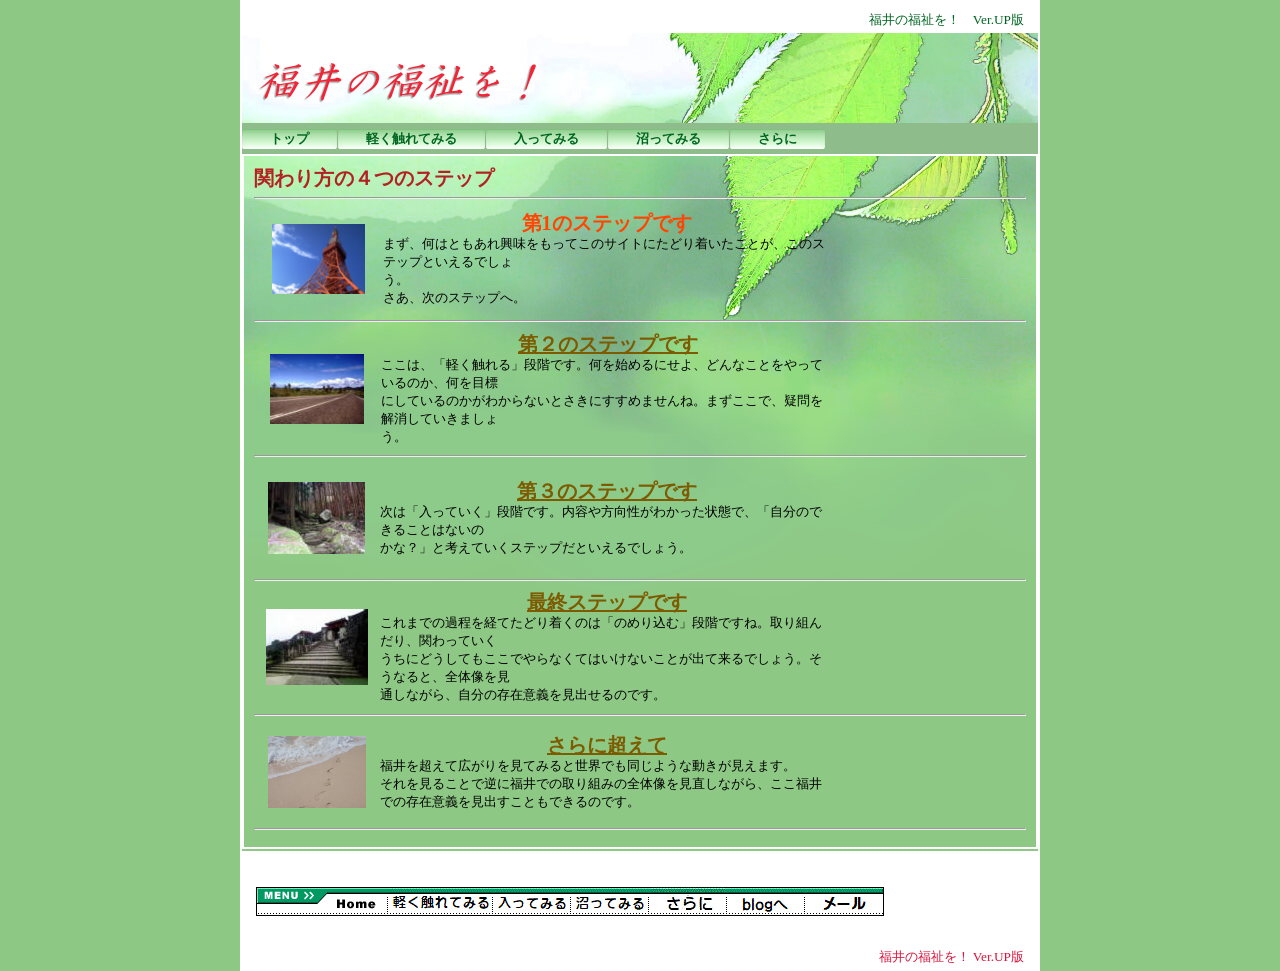
==== commit df559e0f: "Add files via upload" ====
--- a/index.html
+++ b/index.html
@@ -2,7 +2,6 @@
 <html lang="ja">
 
 <!--2024/07/13 23:23:06-->
-
 <head>
 <meta http-equiv="Content-Type" content="text/html; charset=UTF-8">
 <meta http-equiv="Content-Style-Type" content="text/css">
@@ -11,33 +10,35 @@
 <title>関わり方の４つのステップ - 福井の福祉を！ - 新規サイト006</title>
   <link href="05_green_h2_0120.css" type="text/css" rel="stylesheet">
   <link rel="stylesheet" href="05_green_h2_0120.css" type="text/css" media="all">
- <a href="https://www.stylemap.co.jp/" title="アクセスカウンター" aria-label="アクセスカウンター"><span class="f-counter" data-dir="67" data-id="1781594639"></span></a>
- <script src="https://www.f-counter.net/js-counter/counter.js" async></script>
+<script src="https://www.f-counter.net/js-counter/counter.js" async></script>
 
 </head>
-
 <body>
-  <div id="page">
-  <div id="header">
-  福井の福祉を！　Ver.UP版</div>
+<div id="page"></div>
+<div id="page"><a href="https://www.stylemap.co.jp/" title="アクセスカウンター" aria-label="アクセスカウンター"><span class="f-counter" data-dir="67" data-id="1781594639"></span></a>
+  <div id="header">福井の福祉を！　Ver.UP版</div>
   <div id="title">
-  <h1><img src="logo_sitetitle_2.png" alt="福井の福祉を！" height="40" width="278" border="0"></h1></div>
- <div id="menubar"><div class="mainmenu"><ul><li class="mainmenulistitem"><span class="mainmenuitem"><span class="mainmenuitemright"><span class="mainmenuitemcenter"><a href="index.html" class="mainmenuitemlink"><span class="mainmenuitemmark">トップ</span></a></span></span></span></li>
- <li class="mainmenulistitem"><span class="mainmenuitem"><span class="mainmenuitemright"><span class="mainmenuitemcenter"><a href="new1.html" class="mainmenuitemlink"><span class="mainmenuitemmark">軽く触れてみる</span></a></span></span></span></li>
- <li class="mainmenulistitem"><span class="mainmenuitem"><span class="mainmenuitemright"><span class="mainmenuitemcenter"><a href="link1.html" class="mainmenuitemlink"><span class="mainmenuitemmark">入ってみる</span></a></span></span></span></li>
- <li class="mainmenulistitem"><span class="mainmenuitem"><span class="mainmenuitemright"><span class="mainmenuitemcenter"><a href="details1.html" class="mainmenuitemlink"><span class="mainmenuitemmark">沼ってみる</span></a></span></span></span></li>
- <li class="mainmenulistitem"><span class="mainmenuitem"><span class="mainmenuitemright"><span class="mainmenuitemcenter"><a href="details1001.html" class="mainmenuitemlink"><span class="mainmenuitemmark">さらに</span></a></span></span></span></li></ul>
+    <h1><img src="logo_sitetitle_2.png" alt="福井の福祉を！" height="40" width="278" border="0"></h1>
   </div>
+  <div id="menubar">
+    <div class="mainmenu">
+      <ul>
+        <li class="mainmenulistitem"><span class="mainmenuitem"><span class="mainmenuitemright"><span class="mainmenuitemcenter"><a href="index.html" class="mainmenuitemlink"><span class="mainmenuitemmark">トップ</span></a></span></span></span></li>
+        <li class="mainmenulistitem"><span class="mainmenuitem"><span class="mainmenuitemright"><span class="mainmenuitemcenter"><a href="new1.html" class="mainmenuitemlink"><span class="mainmenuitemmark">軽く触れてみる</span></a></span></span></span></li>
+        <li class="mainmenulistitem"><span class="mainmenuitem"><span class="mainmenuitemright"><span class="mainmenuitemcenter"><a href="link1.html" class="mainmenuitemlink"><span class="mainmenuitemmark">入ってみる</span></a></span></span></span></li>
+        <li class="mainmenulistitem"><span class="mainmenuitem"><span class="mainmenuitemright"><span class="mainmenuitemcenter"><a href="details1.html" class="mainmenuitemlink"><span class="mainmenuitemmark">沼ってみる</span></a></span></span></span></li>
+        <li class="mainmenulistitem"><span class="mainmenuitem"><span class="mainmenuitemright"><span class="mainmenuitemcenter"><a href="details1001.html" class="mainmenuitemlink"><span class="mainmenuitemmark">さらに</span></a></span></span></span></li>
+      </ul>
+    </div>
   </div>
   <div id="side1">
-  <div class="submenu">
-  <ul>
-    <li><a href="index.html" class="HPZPageLink">関わり方の４つのステップ</a></li>
-  </ul>
+    <div class="submenu">
+      <ul>
+        <li><a href="index.html" class="HPZPageLink">関わり方の４つのステップ</a></li>
+      </ul>
+    </div>
   </div>
-  </div>
-  <div align="left" style="width : 164px; text-align : left;" id="side2">
-  <br>
+  <div align="left" style="width : 164px; text-align : left;" id="side2"><br>
   <br>
   <font face="ＭＳ Ｐゴシック" size="3" color="#7D5B00">どのステップからでも入っていけます。</font><br>
   <br>
@@ -62,92 +63,104 @@
   <br>
   </div>
   <div id="main_wrapper000" class="HPZAutoMarginAdjuster">
-  <div id="main">
-  <h2><font color="Firebrick">関わり方の４つのステップ</font></h2>
-  <hr>
-  <table border="0" width="579">
-    <tbody>
-      <tr>
-        <td align="center" valign="middle" width="122" height="102"><img src="0748.png" alt="リンク１" height="70" width="93" border="0"></td>
-        <td align="left" width="447" height="102"><h2 align="center"><font color="OrangeRed"><b>第1のステップです</b></font></h2><font color="Black">まず、何はともあれ興味をもってこのサイトにたどり着いたことが、このステップといえるでしょ<br>
-        う。</font><br clear="all">
-        <font color="Black">さあ、次のステップへ。</font></td>
-      </tr>
-    </tbody>
-  </table>
-  <hr>
-  <table border="0" width="584">
-    <tbody>
-      <tr>
-        <td align="center" valign="middle" width="120" height="102"><a href="new1.html" class="HPZPageLink"><img src="oth0131.jpg" alt="リンク２" height="70" width="94" border="0"></a></td>
-        <td align="left" width="454" height="102"><h2 align="center"><font color="OrangeRed"><a href="new1.html">第２のステップです</a></font></h2><font color="Black">ここは、「軽く触れる」段階です。何を始めるにせよ、どんなことをやっているのか、何を目標<br>
-        にしているのかがわからないとさきにすすめませんね。まずここで、疑問を解消していきましょ<br>
-        う。</font></td>
-      </tr>
-    </tbody>
-  </table>
-  <hr>
-  <table border="0" width="583">
-    <tbody>
-      <tr>
-        <td align="center" valign="middle"><a href="link1.html" class="HPZPageLink"><img src="nat0091.jpg" alt="リンク３" height="72" width="97" border="0"></a></td>
-        <td align="left" width="454" height="102"><h2 align="center"><font color="OrangeRed"><b><a href="link1.html">第３のステップです</a></b></font></h2><font color="Black">次は「入っていく」段階です。内容や方向性がわかった状態で、「自分のできることはないの<br>
-        かな？」と考えていくステップだといえるでしょう。</font></td>
-      </tr>
-    </tbody>
-  </table>
-  <hr>
-  <table border="0" width="583">
-    <tbody>
-      <tr>
-        <td align="center" valign="middle"><a href="details1.html" class="HPZPageLink"><img src="oth0031.jpg" alt="リンク４" height="76" width="102" border="0"></a></td>
-        <td align="left" width="454" height="102"><h2 align="center"><font color="OrangeRed"><b><a href="details1.html">最終ステップです</a></b></font></h2><font color="Black">これまでの過程を経てたどり着くのは「のめり込む」段階ですね。取り組んだり、関わっていく<br>
-        うちにどうしてもここでやらなくてはいけないことが出て来るでしょう。そうなると、全体像を見<br>
-        通しながら、自分の存在意義を見出せるのです。</font></td>
-      </tr>
-    </tbody>
-  </table>
-  <hr>
-<table border="0" width="583">
-    <tbody>
-      <tr>
+    <div id="main">
+      <h2><font color="Firebrick">関わり方の４つのステップ</font></h2>
+      <hr>
+      <table border="0" width="579">
+        <tbody>
+          <tr>
+            <td align="center" valign="middle" width="122" height="102"><img src="0748.png" alt="リンク１" height="70" width="93" border="0"></td>
+            <td align="left" width="447" height="102">
+            <h2 align="center"><font color="OrangeRed"><b>第1のステップです</b></font></h2>
+            <font color="Black">まず、何はともあれ興味をもってこのサイトにたどり着いたことが、このステップといえるでしょ<br>
+            う。</font><br clear="all">
+            <font color="Black">さあ、次のステップへ。</font></td>
+          </tr>
+        </tbody>
+      </table>
+      <hr>
+      <table border="0" width="584">
+        <tbody>
+          <tr>
+            <td align="center" valign="middle" width="120" height="102"><a href="new1.html" class="HPZPageLink"><img src="oth0131.jpg" alt="リンク２" height="70" width="94" border="0"></a></td>
+            <td align="left" width="454" height="102">
+            <h2 align="center"><font color="OrangeRed"><a href="new1.html">第２のステップです</a></font></h2>
+            <font color="Black">ここは、「軽く触れる」段階です。何を始めるにせよ、どんなことをやっているのか、何を目標<br>
+            にしているのかがわからないとさきにすすめませんね。まずここで、疑問を解消していきましょ<br>
+            う。</font></td>
+          </tr>
+        </tbody>
+      </table>
+      <hr>
+      <table border="0" width="583">
+        <tbody>
+          <tr>
+            <td align="center" valign="middle"><a href="link1.html" class="HPZPageLink"><img src="nat0091.jpg" alt="リンク３" height="72" width="97" border="0"></a></td>
+            <td align="left" width="454" height="102">
+            <h2 align="center"><font color="OrangeRed"><b><a href="link1.html">第３のステップです</a></b></font></h2>
+            <font color="Black">次は「入っていく」段階です。内容や方向性がわかった状態で、「自分のできることはないの<br>
+            かな？」と考えていくステップだといえるでしょう。</font></td>
+          </tr>
+        </tbody>
+      </table>
+      <hr>
+      <table border="0" width="583">
+        <tbody>
+          <tr>
+            <td align="center" valign="middle"><a href="details1.html" class="HPZPageLink"><img src="oth0031.jpg" alt="リンク４" height="76" width="102" border="0"></a></td>
+            <td align="left" width="454" height="102">
+            <h2 align="center"><font color="OrangeRed"><b><a href="details1.html">最終ステップです</a></b></font></h2>
+            <font color="Black">これまでの過程を経てたどり着くのは「のめり込む」段階ですね。取り組んだり、関わっていく<br>
+            うちにどうしてもここでやらなくてはいけないことが出て来るでしょう。そうなると、全体像を見<br>
+            通しながら、自分の存在意義を見出せるのです。</font></td>
+          </tr>
+        </tbody>
+      </table>
+      <hr>
+      <table border="0" width="583">
+        <tbody>
+          <tr>
             <td align="center" valign="middle" width="119" height="93"><a href="./detail1001.html"><img src="sas0891.jpg" border="0" width="98" height="72"></a></td>
-            <td align="left" width="454" height="93"><h2 align="center"><font color="OrangeRed"><b><a href="details1001.html">さらに超えて</a></b></font></h2><font color="Black">福井を超えて広がりを見てみると世界でも同じような動きが見えます。<br>
-        それを見ることで逆に福井での取り組みの全体像を見直しながら、ここ福井での存在意義を見出すこともできるのです。</font></td>
+            <td align="left" width="454" height="93">
+            <h2 align="center"><font color="OrangeRed"><b><a href="details1001.html">さらに超えて</a></b></font></h2>
+            <font color="Black">福井を超えて広がりを見てみると世界でも同じような動きが見えます。<br>
+            それを見ることで逆に福井での取り組みの全体像を見直しながら、ここ福井での存在意義を見出すこともできるのです。</font></td>
           </tr>
-    </tbody>
-  </table>
-  <hr>
-  </div>
+        </tbody>
+      </table>
+      <hr>
+    </div>
   </div>
   <div id="footer">
-  <div align="left"></div><br clear="all">
- <br clear="all">
-  <table border="0" cellpadding="0" cellspacing="0">
-    <tbody>
-      <tr>
-        <td><img src="45bt2_121.gif" alt="" height="29" width="71" border="0"></td>
-        <td><a href="index.html" class="HPZPageLink"><img src="bt_01_off_3.gif" alt="" height="29" width="60" border="0"></a></td>
-        <td><img src="45bt2_221.gif" alt="" height="29" width="3" border="0"></td>
-        <td><a href="new1.html" class="HPZPageLink"><img src="bt_02_off_3.gif" alt="" height="29" width="102" border="0"></a></td>
-        <td><img src="45bt2_221.gif" alt="" height="29" width="3" border="0"></td>
-        <td><a href="link1.html" class="HPZPageLink"><img src="bt_03_off_3.gif" alt="" height="29" width="75" border="0"></a></td>
-        <td><img src="45bt2_221.gif" alt="" height="29" width="3" border="0"></td>
-        <td><a href="details1.html" class="HPZPageLink"><img src="bt_04_off_3.gif" alt="" height="29" width="75" border="0"></a></td>
-        <td><img src="45bt2_221.gif" alt="" height="29" width="3" border="0"></td>
-        <td><a href="details1001.html" class="HPZPageLink"><img src="bt_07_off_3.gif" alt="" height="29" width="75" border="0"></a></td>
-        <td><img src="45bt2_221.gif" alt="" height="29" width="3" border="0"></td>
-        <td><img src="bt_05_off_3.gif" alt="" height="29" width="75" border="0"></td>
-        <td><img src="45bt2_221.gif" alt="" height="29" width="3" border="0"></td>
-        <td><a href="mailto:fukui.welfare@gmail.com?subject==%96%E2%82%A2%8D%87%82%ED%82%B9"><img src="bt_06_off_2.gif" alt="" height="29" width="75" border="0"></a></td>
-        <td><img src="45bt2_321.gif" alt="" height="29" width="2" border="0"></td>
-      </tr>
-    </tbody>
-  </table>
-  <br clear="all">
-  <br clear="all">
-  <div align="right"><font color="Crimson">福井の福祉を！ Ver.UP版</font></div></div>
-  <div id="HPZLPPageTail" style="clear: both;"></div></div>
+    <div align="left"></div>
+    <br clear="all">
+    <br clear="all">
+    <table border="0" cellpadding="0" cellspacing="0">
+      <tbody>
+        <tr>
+          <td><img src="45bt2_121.gif" alt="" height="29" width="71" border="0"></td>
+          <td><a href="index.html" class="HPZPageLink"><img src="bt_01_off_3.gif" alt="" height="29" width="60" border="0"></a></td>
+          <td><img src="45bt2_221.gif" alt="" height="29" width="3" border="0"></td>
+          <td><a href="new1.html" class="HPZPageLink"><img src="bt_02_off_3.gif" alt="" height="29" width="102" border="0"></a></td>
+          <td><img src="45bt2_221.gif" alt="" height="29" width="3" border="0"></td>
+          <td><a href="link1.html" class="HPZPageLink"><img src="bt_03_off_3.gif" alt="" height="29" width="75" border="0"></a></td>
+          <td><img src="45bt2_221.gif" alt="" height="29" width="3" border="0"></td>
+          <td><a href="details1.html" class="HPZPageLink"><img src="bt_04_off_3.gif" alt="" height="29" width="75" border="0"></a></td>
+          <td><img src="45bt2_221.gif" alt="" height="29" width="3" border="0"></td>
+          <td><a href="details1001.html" class="HPZPageLink"><img src="bt_07_off_3.gif" alt="" height="29" width="75" border="0"></a></td>
+          <td><img src="45bt2_221.gif" alt="" height="29" width="3" border="0"></td>
+          <td><a href="new1.html#bkog"><img src="bt_05_off_3.gif" alt="" height="29" width="75" border="0"></a></td>
+          <td><img src="45bt2_221.gif" alt="" height="29" width="3" border="0"></td>
+          <td><a href="mailto:fukui.welfare@gmail.com?subject==%96%E2%82%A2%8D%87%82%ED%82%B9"><img src="bt_06_off_2.gif" alt="" height="29" width="75" border="0"></a></td>
+          <td><img src="45bt2_321.gif" alt="" height="29" width="2" border="0"></td>
+        </tr>
+      </tbody>
+    </table>
+    <br clear="all">
+    <br clear="all">
+    <div align="right"><font color="Crimson">福井の福祉を！ Ver.UP版</font></div>
+  </div>
+  <div id="HPZLPPageTail" style="clear: both;"></div>
+</div>
 </body>
-
 </html>
